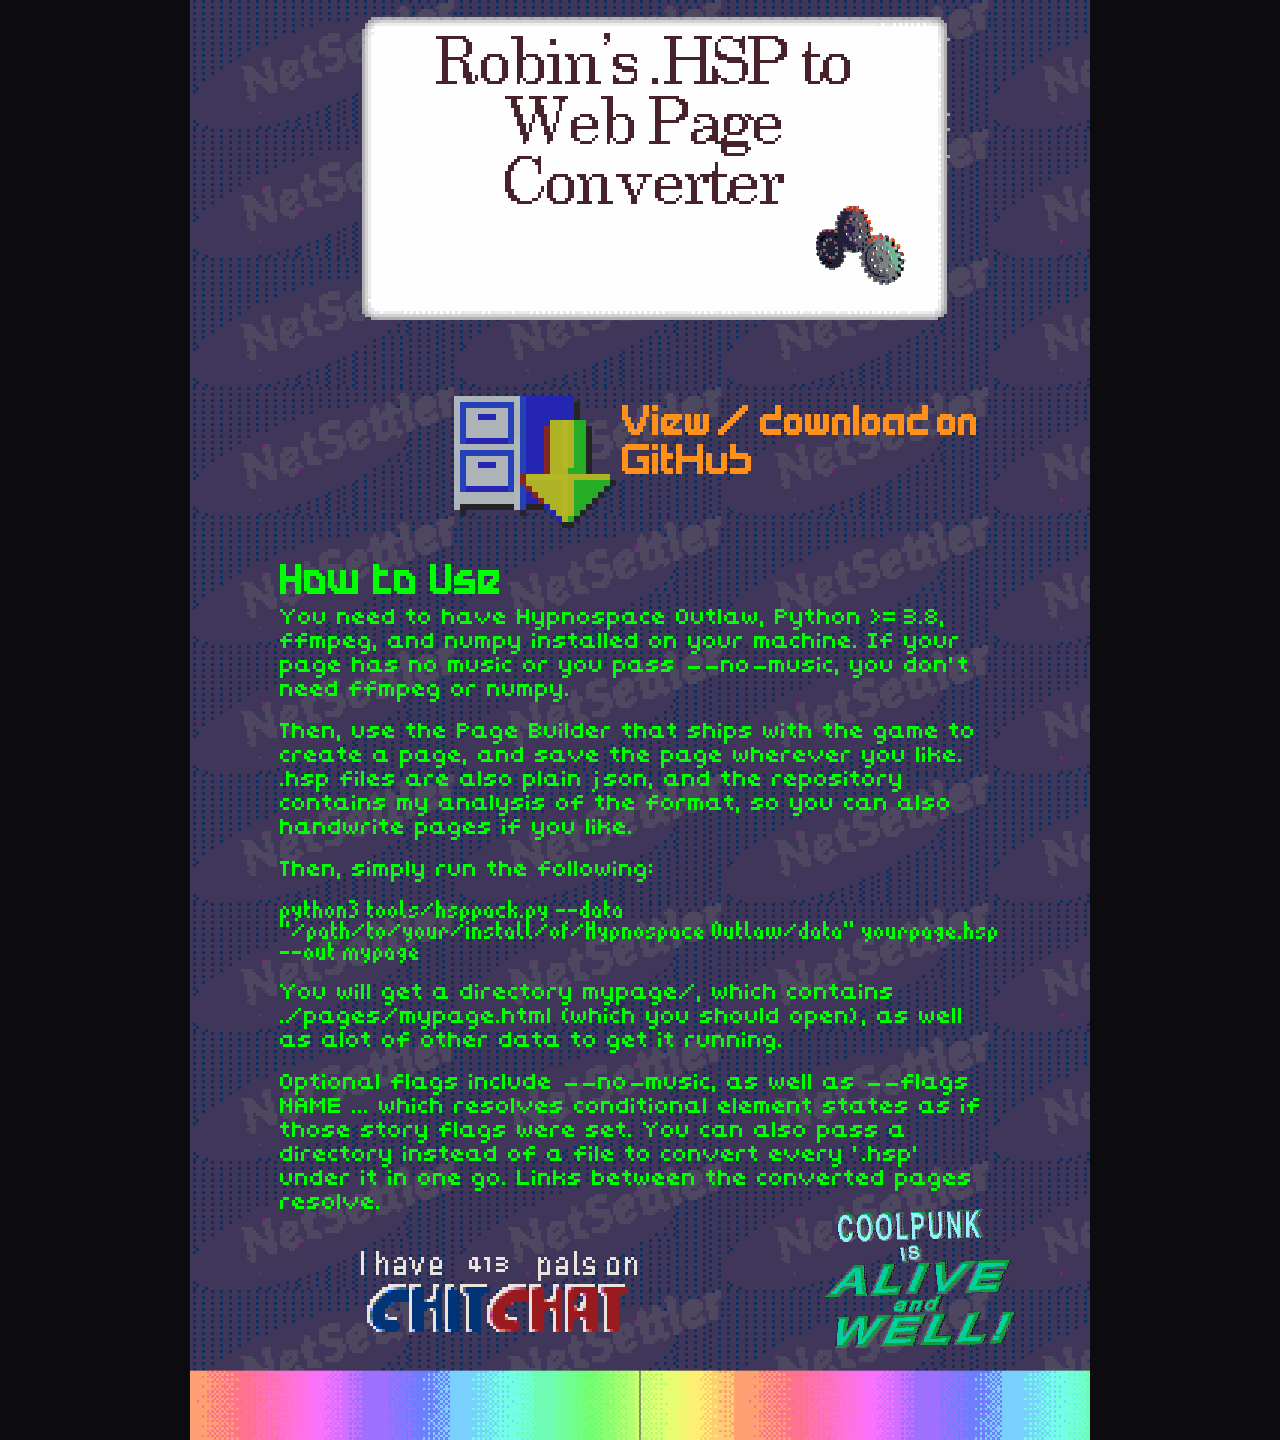
==== README/pages/README.html @ 4a5d4682 "cleanup for publishing" ====
<!DOCTYPE html>
<meta charset="utf-8">
<meta name="viewport" content="width=device-width, initial-scale=1">
<title>Hypnospace Page</title>
<link rel="stylesheet" href="../lib/hsp.css">
<script src="../lib/hsp.js"></script>
<body>
<div id="hsp-stage"><div id="hsp-page"></div></div>
<script id="hsp-data" type="application/json">{"title": "Hypnospace Page", "author": "robinpie", "width": 300, "height": 480, "music": null, "bg": "images/bgs/netsett-bg2.png", "bgColor": null, "cursor": 0, "blurb": "", "keywords": "", "icon": -1, "isHomepage": true, "script": null, "elements": [{"i": 1, "name": "Gif", "link": null, "lawTag": 0, "type": "gif", "gif": "cogs", "frames": ["images/gifs/cogs/frame-01.png", "images/gifs/cogs/frame-02.png", "images/gifs/cogs/frame-03.png", "images/gifs/cogs/frame-04.png", "images/gifs/cogs/frame-05.png", "images/gifs/cogs/frame-06.png"], "fps": 5, "x": 223, "y": 81, "scale": 0.5, "angle": 0.0, "mirror": false, "flip": false, "swayX": null, "swayY": null, "dither": null, "rotMode": 0, "rotSpeed": 0.0, "frame": 0, "sync": false, "animMode": 0, "hsl": null}, {"i": 2, "name": "Text", "link": null, "lawTag": 0, "type": "text", "text": "Robin's .HSP to Web Page Converter", "font": "bookstore2n", "fontName": "Bookstore", "size": 2, "w": 180, "x": 60.0, "y": 11, "color": [119, 36, 30], "align": 1, "anim": 0, "animSpeed": 10.0, "color2": [34, 32, 52], "colorSpeed": 10.0, "noRecolor": false}, {"i": 3, "name": "Gif", "link": null, "lawTag": 0, "type": "gif", "gif": "de-side-000-shadow-inv", "frames": ["images/shapes/de-side-000-shadow-inv.png"], "fps": 0, "x": 153, "y": 57, "scale": 1.0, "angle": 90.0, "mirror": false, "flip": false, "swayX": null, "swayY": null, "dither": null, "rotMode": 0, "rotSpeed": 0.0, "frame": -1, "sync": false, "animMode": 0, "hsl": null}, {"i": 4, "name": "Text", "link": null, "lawTag": 0, "type": "text", "text": "View / download on GitHub", "font": "kokorosomepx1n", "fontName": "KokoroSomepx", "size": 1, "w": 120, "x": 144.0, "y": 133, "color": [255, 145, 26], "align": 0, "anim": 0, "animSpeed": 10.0, "color2": null, "colorSpeed": 10.0, "noRecolor": false}, {"i": 5, "name": "Gif", "link": null, "lawTag": 0, "type": "gif", "gif": "icon-downloads", "frames": ["images/gifs/icon-downloads/frame-01.png", "images/gifs/icon-downloads/frame-02.png", "images/gifs/icon-downloads/frame-03.png"], "fps": 5, "x": 112, "y": 150, "scale": 2.0, "angle": 0.0, "mirror": false, "flip": false, "swayX": null, "swayY": null, "dither": null, "rotMode": 0, "rotSpeed": 0.0, "frame": 0, "sync": false, "animMode": 0, "hsl": null}, {"i": 6, "name": "Text", "link": null, "lawTag": 0, "type": "text", "text": "How to Use", "font": "blackoutsomepx1n", "fontName": "BlackoutSomepx", "size": 1, "w": 240, "x": 30.0, "y": 188, "color": [0, 255, 0], "align": 0, "anim": 0, "animSpeed": 10.0, "color2": null, "colorSpeed": 10.0, "noRecolor": false}, {"i": 7, "name": "Text", "link": null, "lawTag": 0, "type": "text", "text": "You need to have Hypnospace Outlaw, Python >=3.8, ffmpeg, and numpy installed on your machine. If your page has no music or you pass --no-music, you don't need ffmpeg or numpy. ", "font": "hypnofont0n", "fontName": "HypnoFont", "size": 0, "w": 240, "x": 30.0, "y": 202, "color": [0, 255, 0], "align": 0, "anim": 0, "animSpeed": 10.0, "color2": null, "colorSpeed": 10.0, "noRecolor": false}, {"i": 8, "name": "Text", "link": null, "lawTag": 0, "type": "text", "text": "Then, use the Page Builder that ships with the game to create a page, and save the page wherever you like. .hsp files are also plain json, and the repository contains my analysis of the format, so you can also handwrite pages if you like.", "font": "hypnofont0n", "fontName": "HypnoFont", "size": 0, "w": 240, "x": 30.0, "y": 240, "color": [0, 255, 0], "align": 0, "anim": 0, "animSpeed": 10.0, "color2": null, "colorSpeed": 10.0, "noRecolor": false}, {"i": 9, "name": "Text", "link": null, "lawTag": 0, "type": "text", "text": "Then, simply run the following:", "font": "hypnofont0n", "fontName": "HypnoFont", "size": 0, "w": 240, "x": 30.0, "y": 286, "color": [0, 255, 0], "align": 0, "anim": 0, "animSpeed": 10.0, "color2": null, "colorSpeed": 10.0, "noRecolor": false}, {"i": 10, "name": "Text", "link": null, "lawTag": 0, "type": "text", "text": "You will get a directory mypage/, which contains .//pages/mypage.html (which you should open), as well as alot of other data to get it running.", "font": "hypnofont0n", "fontName": "HypnoFont", "size": 0, "w": 240, "x": 30.0, "y": 327, "color": [0, 255, 0], "align": 0, "anim": 0, "animSpeed": 10.0, "color2": null, "colorSpeed": 10.0, "noRecolor": false}, {"i": 11, "name": "Text", "link": null, "lawTag": 0, "type": "text", "text": "Optional flags include --no-music, as well as --flags NAME ... which resolves conditional element states as if those story flags were set. You can also pass a directory instead of a file to convert every `.hsp` under it in one go. Links between the converted pages resolve.", "font": "hypnofont0n", "fontName": "HypnoFont", "size": 0, "w": 240, "x": 30.0, "y": 357, "color": [0, 255, 0], "align": 0, "anim": 0, "animSpeed": 10.0, "color2": null, "colorSpeed": 10.0, "noRecolor": false}, {"i": 12, "name": "Text", "link": null, "lawTag": 0, "type": "text", "text": "python3 tools\\hsppack.py --data \"\\path\\to\\your\\install\\of\\Hypnospace Outlaw\\data\" yourpage.hsp --out mypage", "font": "eightiessomepx0n", "fontName": "EightiesSomepx", "size": 0, "w": 240, "x": 30.0, "y": 300, "color": [0, 255, 0], "align": 0, "anim": 0, "animSpeed": 10.0, "color2": null, "colorSpeed": 10.0, "noRecolor": false}, {"i": 13, "name": "Gif", "link": null, "lawTag": 0, "type": "gif", "gif": "coolpunk-alive", "frames": ["images/gifs/coolpunk-alive/frame-01.png", "images/gifs/coolpunk-alive/frame-02.png", "images/gifs/coolpunk-alive/frame-03.png", "images/gifs/coolpunk-alive/frame-04.png", "images/gifs/coolpunk-alive/frame-05.png", "images/gifs/coolpunk-alive/frame-06.png", "images/gifs/coolpunk-alive/frame-07.png", "images/gifs/coolpunk-alive/frame-08.png", "images/gifs/coolpunk-alive/frame-09.png"], "fps": 5, "x": 244, "y": 426, "scale": 0.25, "angle": 0.0, "mirror": false, "flip": false, "swayX": null, "swayY": null, "dither": null, "rotMode": 0, "rotSpeed": 0.0, "frame": 0, "sync": false, "animMode": 0, "hsl": null}, {"i": 14, "name": "Gif", "link": null, "lawTag": 0, "type": "gif", "gif": "rainbowbg-small", "frames": ["images/gifs/rainbowbg-small/frame-01.png", "images/gifs/rainbowbg-small/frame-02.png", "images/gifs/rainbowbg-small/frame-03.png", "images/gifs/rainbowbg-small/frame-04.png", "images/gifs/rainbowbg-small/frame-05.png", "images/gifs/rainbowbg-small/frame-06.png", "images/gifs/rainbowbg-small/frame-07.png", "images/gifs/rainbowbg-small/frame-08.png", "images/gifs/rainbowbg-small/frame-09.png"], "fps": 5, "x": 242, "y": 470, "scale": 0.82, "angle": 0.0, "mirror": false, "flip": false, "swayX": null, "swayY": null, "dither": null, "rotMode": 0, "rotSpeed": 0.0, "frame": 0, "sync": false, "animMode": 0, "hsl": null}, {"i": 15, "name": "Gif", "link": null, "lawTag": 0, "type": "gif", "gif": "rainbowbg-small", "frames": ["images/gifs/rainbowbg-small/frame-01.png", "images/gifs/rainbowbg-small/frame-02.png", "images/gifs/rainbowbg-small/frame-03.png", "images/gifs/rainbowbg-small/frame-04.png", "images/gifs/rainbowbg-small/frame-05.png", "images/gifs/rainbowbg-small/frame-06.png", "images/gifs/rainbowbg-small/frame-07.png", "images/gifs/rainbowbg-small/frame-08.png", "images/gifs/rainbowbg-small/frame-09.png"], "fps": 5, "x": 58, "y": 470, "scale": 0.82, "angle": 0.0, "mirror": false, "flip": false, "swayX": null, "swayY": null, "dither": null, "rotMode": 0, "rotSpeed": 0.0, "frame": 0, "sync": false, "animMode": 0, "hsl": null}, {"i": 16, "name": "Gif", "link": null, "lawTag": 0, "type": "gif", "gif": "chitchatpals", "frames": ["images/gifs/chitchatpals/frame-01.png", "images/gifs/chitchatpals/frame-02.png", "images/gifs/chitchatpals/frame-03.png", "images/gifs/chitchatpals/frame-04.png", "images/gifs/chitchatpals/frame-05.png"], "fps": 5, "x": 103, "y": 431, "scale": 1.0, "angle": 0.0, "mirror": false, "flip": false, "swayX": null, "swayY": null, "dither": null, "rotMode": 0, "rotSpeed": 0.0, "frame": 0, "sync": false, "animMode": 0, "hsl": null}, {"i": 17, "name": "Text", "link": null, "lawTag": 0, "type": "text", "text": "413", "font": "hypnofont0n", "fontName": "HypnoFont", "size": 0, "w": 30, "x": 93.0, "y": 418, "color": [235, 228, 221], "align": 0, "anim": 0, "animSpeed": 10.0, "color2": null, "colorSpeed": 10.0, "noRecolor": false}], "path": "README.hsp", "fonts": {"bookstore2n": {"name": "Bookstore2n", "spacing": 3, "lineheight": -1, "widths": {",": 0, ";": 0, ":": 0, "'": 0, "`": 0, "\"": 0, ".": 1, "!": 1, "*": 1, "�": 1, " ": 1, "i": 3, "l": 3, "|": 4, "f": 4, "t": 4, "j": 4, "I": 5, "r": 5, "-": 5, "(": 6, ")": 6, "[": 6, "]": 6, "<": 6, ">": 6, "s": 6, "c": 6, "_": 6, "o": 7, "z": 7, "a": 7, "e": 7, "1": 8, "q": 8, "g": 8, "?": 8, "x": 8, "5": 9, "7": 9, "u": 9, "d": 9, "b": 9, "S": 9, "Z": 9, "p": 9, "$": 9, "3": 10, "2": 10, "9": 10, "6": 10, "#": 10, "@": 10, "y": 10, "k": 10, "v": 10, "n": 10, "h": 10, "J": 10, "T": 10, "4": 11, "8": 11, "0": 11, "P": 11, "L": 11, "F": 11, "C": 11, "E": 12, "D": 12, "R": 12, "B": 12, "Y": 12, "Q": 13, "O": 13, "G": 13, "H": 13, "N": 13, "m": 14, "K": 14, "A": 14, "V": 14, "w": 14, "U": 15, "X": 15, "M": 18, "W": 19}, "cw": 21, "ch": 21, "charset": "ABCDEFGHIJKLMNOPQRSTUVWXYZabcdefghijklmnopqrstuvwxyz0123456789.,;:?!-_~#\"'&()[]|`\\/@°+=*$£€<>", "size": 2, "sheet": "images/fonts/bookstore2n.png", "cols": 8}, "kokorosomepx1n": {"name": "KokoroSomepx1n", "spacing": 0, "lineheight": 1, "widths": {" ": 2, "I": 3, "i": 3, "l": 3, ".": 4, ",": 4, ";": 4, ":": 4, "!": 4, "'": 4, "|": 4, "`": 4, "f": 5, "j": 5, "t": 5, "(": 6, ")": 6, "[": 6, "]": 6, "<": 6, ">": 6, "k": 7, "n": 7, "o": 7, "r": 7, "s": 7, "z": 7, "0": 7, "1": 7, "2": 7, "3": 7, "4": 7, "5": 7, "6": 7, "7": 7, "8": 7, "9": 7, "?": 7, "-": 7, "_": 7, "\"": 7, "+": 7, "=": 7, "*": 7, "J": 8, "L": 8, "a": 8, "b": 8, "c": 8, "d": 8, "e": 8, "g": 8, "h": 8, "p": 8, "q": 8, "u": 8, "v": 8, "x": 8, "y": 8, "~": 8, "#": 8, "&": 8, "�": 11, "T": 9, "m": 9, "w": 9, "$": 9, "A": 10, "B": 10, "C": 10, "D": 10, "E": 10, "F": 10, "G": 10, "H": 10, "K": 10, "N": 10, "O": 10, "P": 10, "Q": 10, "R": 10, "S": 10, "U": 10, "V": 10, "Y": 10, "Z": 10, "M": 11, "W": 11, "X": 11, "\\": 12, "/": 12, "@": 12}, "cw": 14, "ch": 12, "charset": "ABCDEFGHIJKLMNOPQRSTUVWXYZabcdefghijklmnopqrstuvwxyz0123456789.,;:?!-_~#\"'&()[]|`\\/@°+=*$£€<>", "size": 1, "sheet": "images/fonts/kokorosomepx1n.png", "cols": 8}, "blackoutsomepx1n": {"name": "BlackoutSomepx1n", "spacing": 0, "lineheight": 0, "widths": {".": 3, "l": 3, "I": 3, "i": 3, "|": 3, ",": 3, ":": 3, "!": 3, "'": 3, "`": 3, ";": 4, " ": 4, "(": 5, ")": 5, "[": 5, "]": 5, "�": 6, "L": 6, "F": 7, "-": 7, "<": 7, ">": 7, "\"": 7, "/": 7, "\\": 7, "t": 7, "_": 8, "e": 8, "J": 8, "j": 8, "?": 8, "*": 8, "@": 11, "E": 8, "u": 8, "S": 8, "s": 8, "a": 8, "r": 8, "n": 8, "f": 8, "v": 8, "A": 8, "B": 8, "C": 8, "D": 8, "G": 8, "H": 8, "K": 8, "N": 8, "O": 8, "P": 8, "Q": 8, "R": 8, "T": 8, "U": 8, "V": 8, "Y": 8, "Z": 8, "p": 8, "&": 8, "b": 8, "c": 8, "d": 8, "g": 8, "h": 8, "k": 8, "o": 8, "q": 8, "x": 8, "y": 8, "z": 8, "M": 9, "W": 9, "X": 9, "1": 9, "2": 9, "3": 9, "4": 9, "5": 9, "6": 9, "7": 9, "8": 9, "9": 9, "~": 9, "$": 9, "m": 11, "0": 11, "w": 11, "#": 12}, "cw": 14, "ch": 12, "charset": "ABCDEFGHIJKLMNOPQRSTUVWXYZabcdefghijklmnopqrstuvwxyz0123456789.,;:?!-_~#\"'&()[]|`\\/@°+=*$£€<>", "size": 1, "sheet": "images/fonts/blackoutsomepx1n.png", "cols": 8}, "hypnofont0n": {"name": "HypnoFont0n", "spacing": 0, "lineheight": 1, "widths": {".": 2, ",": 2, "l": 2, "i": 2, "|": 3, ";": 3, ":": 3, "!": 3, "'": 3, "`": 3, " ": 3, "[": 3, "(": 3, ")": 4, "]": 4, "<": 4, ">": 4, "�": 4, "I": 4, "T": 4, "Z": 4, "j": 4, "c": 4, "n": 5, "r": 4, "t": 4, "x": 4, "1": 4, "?": 5, "H": 5, "b": 5, "d": 5, "e": 5, "f": 5, "g": 5, "h": 5, "k": 5, "o": 5, "p": 5, "q": 5, "s": 5, "u": 5, "v": 6, "y": 5, "z": 5, "X": 5, "A": 5, "B": 5, "C": 5, "D": 5, "E": 5, "F": 5, "G": 5, "J": 5, "K": 5, "L": 5, "N": 5, "O": 5, "P": 5, "Q": 5, "R": 5, "S": 5, "U": 5, "2": 5, "3": 5, "4": 5, "5": 5, "6": 5, "7": 5, "8": 5, "9": 5, "0": 5, "-": 6, "_": 6, "~": 6, "\"": 6, "W": 6, "Y": 6, "M": 6, "V": 6, "a": 6, "m": 6, "w": 6, "/": 6, "\\": 6, "#": 7, "*": 7, "$": 7, "@": 7, "&": 7}, "cw": 7, "ch": 7, "charset": "ABCDEFGHIJKLMNOPQRSTUVWXYZabcdefghijklmnopqrstuvwxyz0123456789.,;:?!-_~#\"'&()[]|`\\/@°+=*$£€<>%■▲", "size": 0, "sheet": "images/fonts/hypnofont0n.png", "cols": 8}, "eightiessomepx0n": {"name": "EightiesSomepx0n", "spacing": 1, "lineheight": 0, "widths": {"I": 1, "i": 1, ".": 1, ":": 1, "!": 1, "|": 1, " ": 1, "J": 2, "L": 2, "f": 2, "j": 2, "l": 2, "t": 2, ",": 2, ";": 2, "'": 2, "(": 2, ")": 2, "[": 2, "]": 2, "`": 2, "<": 2, ">": 2, "A": 3, "B": 3, "C": 3, "D": 3, "E": 3, "F": 3, "G": 3, "H": 3, "K": 3, "O": 3, "P": 3, "Q": 3, "R": 3, "S": 3, "T": 3, "U": 3, "V": 3, "X": 3, "Y": 3, "Z": 3, "a": 3, "b": 3, "c": 3, "d": 3, "e": 3, "g": 3, "h": 3, "k": 3, "n": 3, "o": 3, "p": 3, "q": 3, "r": 3, "s": 3, "u": 3, "v": 3, "x": 3, "y": 3, "z": 3, "0": 3, "1": 3, "2": 3, "3": 3, "4": 3, "5": 3, "6": 3, "7": 3, "8": 3, "9": 3, "?": 3, "-": 3, "_": 3, "\"": 3, "�": 4, "+": 3, "=": 3, "*": 3, "$": 3, "N": 4, "&": 4, "/": 4, "\\": 4, "M": 5, "W": 5, "m": 5, "w": 5, "~": 6, "#": 6, "@": 8}, "cw": 7, "ch": 7, "charset": "ABCDEFGHIJKLMNOPQRSTUVWXYZabcdefghijklmnopqrstuvwxyz0123456789.,;:?!-_~#\"'&()[]|`\\/@°+=*$£€<>%■▲", "size": 0, "sheet": "images/fonts/eightiessomepx0n.png", "cols": 8}}}</script>
<script>HSP.boot({root:"../"});</script>
---- README/lib/hsp.css ----
/* SPDX-License-Identifier: CC0-1.0 */
/* Exported Hypnospace pages.
 *
 * A page is 300 device pixels wide and its own art fills every one of them, so
 * there is deliberately no frame, bar or caption here -- just the page, scaled
 * up by a whole number the way the game scales its 480x270 screen. */
:root {
  --ground: #0b0b10;
  --ink: #e6e6ea;
  --dim: #8a8aa0;
  --panel: #1e1e2a;
  --accent: #6ee7ff;
}
* { box-sizing: border-box; }
html, body {
  margin: 0;
  padding: 0;
  background: var(--ground);
  color: var(--ink);
  font: 13px/1.5 ui-monospace, "DejaVu Sans Mono", Menlo, Consolas, monospace;
}
img, canvas { image-rendering: pixelated; }

/* The stage centres the page and carries the integer zoom. `zoom` rather than a
   transform so the document's own scrollbar tracks the scaled height. */
#hsp-stage {
  zoom: var(--hsp-scale, 1);
  width: 300px;
  margin: 0 auto;
}
#hsp-page {
  position: relative;
  width: 300px;
  overflow: hidden;
  background-repeat: repeat;
  image-rendering: pixelated;
  /* Elements carry z-index up to 9999 to reproduce the game's paint order;
     isolate them so they cannot climb over anything overlaid on the page. */
  isolation: isolate;
}

.hsp-el { position: absolute; }
.hsp-text { line-height: 0; }
.hsp-gif { transform-origin: 50% 50%; }
.hsp-gif img { display: block; }

/* Hovering a link draws a marching-ants box around it, and only around the one
   under the pointer. In game that box is a nine-patch (`pagelinkgif-sheet0.png`)
   created per linked element, kept hidden until `Mouse.IsOverObject` holds.

   Reproduced from the sprite: a 1px light-blue dash with a 1px dark drop shadow
   offset down-right, 2px on / 2px off, sitting 2px outside the element. Its four
   frames each shift the dashes one pixel clockwise at 8fps, so the 4px pattern
   cycles twice a second. */
.hsp-link { cursor: pointer; }

.hsp-link:hover::before,
.hsp-link:hover::after,
.hsp-link:focus-visible::before,
.hsp-link:focus-visible::after {
  content: "";
  position: absolute;
  pointer-events: none;
  /* top edge, right edge, bottom edge, left edge */
  background-size: 4px 1px, 1px 4px, 4px 1px, 1px 4px;
  background-position: 0 0, 100% 0, 0 100%, 0 0;
  background-repeat: repeat-x, repeat-y, repeat-x, repeat-y;
  animation: hsp-march 0.5s steps(4) infinite;
}

/* The drop shadow sits one pixel down and right of the line itself. */
.hsp-link:hover::before,
.hsp-link:focus-visible::before {
  inset: -1px -3px -3px -1px;
  background-image:
    linear-gradient(90deg,  rgba(33,33,73,.63) 0 2px, transparent 2px),
    linear-gradient(180deg, rgba(33,33,73,.63) 0 2px, transparent 2px),
    linear-gradient(90deg,  rgba(33,33,73,.63) 0 2px, transparent 2px),
    linear-gradient(180deg, rgba(33,33,73,.63) 0 2px, transparent 2px);
}
.hsp-link:hover::after,
.hsp-link:focus-visible::after {
  inset: -2px;
  background-image:
    linear-gradient(90deg,  #9ac7f5 0 2px, transparent 2px),
    linear-gradient(180deg, #9ac7f5 0 2px, transparent 2px),
    linear-gradient(90deg,  #9ac7f5 0 2px, transparent 2px),
    linear-gradient(180deg, #9ac7f5 0 2px, transparent 2px);
}

/* Clockwise: top slides right, right slides down, bottom left, left up. */
@keyframes hsp-march {
  to { background-position: 4px 0, 100% 4px, -4px 100%, 0 -4px; }
}
@media (prefers-reduced-motion: reduce) {
  .hsp-link:hover::before, .hsp-link:hover::after,
  .hsp-link:focus-visible::before, .hsp-link:focus-visible::after {
    animation: none;
  }
}

/* Keyboard help, hidden until asked for with "?". */
#hsp-help {
  position: fixed;
  inset: auto 12px 12px auto;
  z-index: 2147483000;
  background: var(--panel);
  border: 1px solid #333349;
  padding: 10px 12px;
  font-size: 11px;
  line-height: 1.8;
  color: var(--dim);
  max-width: 20rem;
}
#hsp-help[hidden] { display: none; }
#hsp-help b { color: var(--ink); font-weight: 400; }
#hsp-help kbd {
  display: inline-block;
  min-width: 1.4em;
  text-align: center;
  background: #2b2b3d;
  border: 1px solid #444461;
  padding: 0 4px;
  color: var(--accent);
}
#hsp-help a { color: var(--accent); }

/* ------------------------------------------------------------- index page */
body.hsp-index { padding: 24px; max-width: 900px; margin: 0 auto; background: #14141c; }
.hsp-index h1 { font-size: 18px; margin: 0 0 4px; }
.hsp-index .sub { color: var(--dim); margin: 0 0 16px; }
.hsp-index input {
  background: var(--panel); border: 1px solid #333349; color: var(--ink);
  padding: 4px 8px; font: inherit; width: 260px; margin-left: 8px;
}
.hsp-index ul { list-style: none; margin: 0; padding: 0; }
.hsp-index li {
  display: grid; grid-template-columns: 1fr auto auto; gap: 12px;
  padding: 3px 6px; border-bottom: 1px solid #23233240;
}
.hsp-index li:hover { background: var(--panel); }
.hsp-index a { color: var(--accent); text-decoration: none; }
.hsp-index a:hover { text-decoration: underline; }
.hsp-index .p { color: var(--dim); font-size: 11px; }
.hsp-index .au { color: #b48ead; font-size: 11px; }
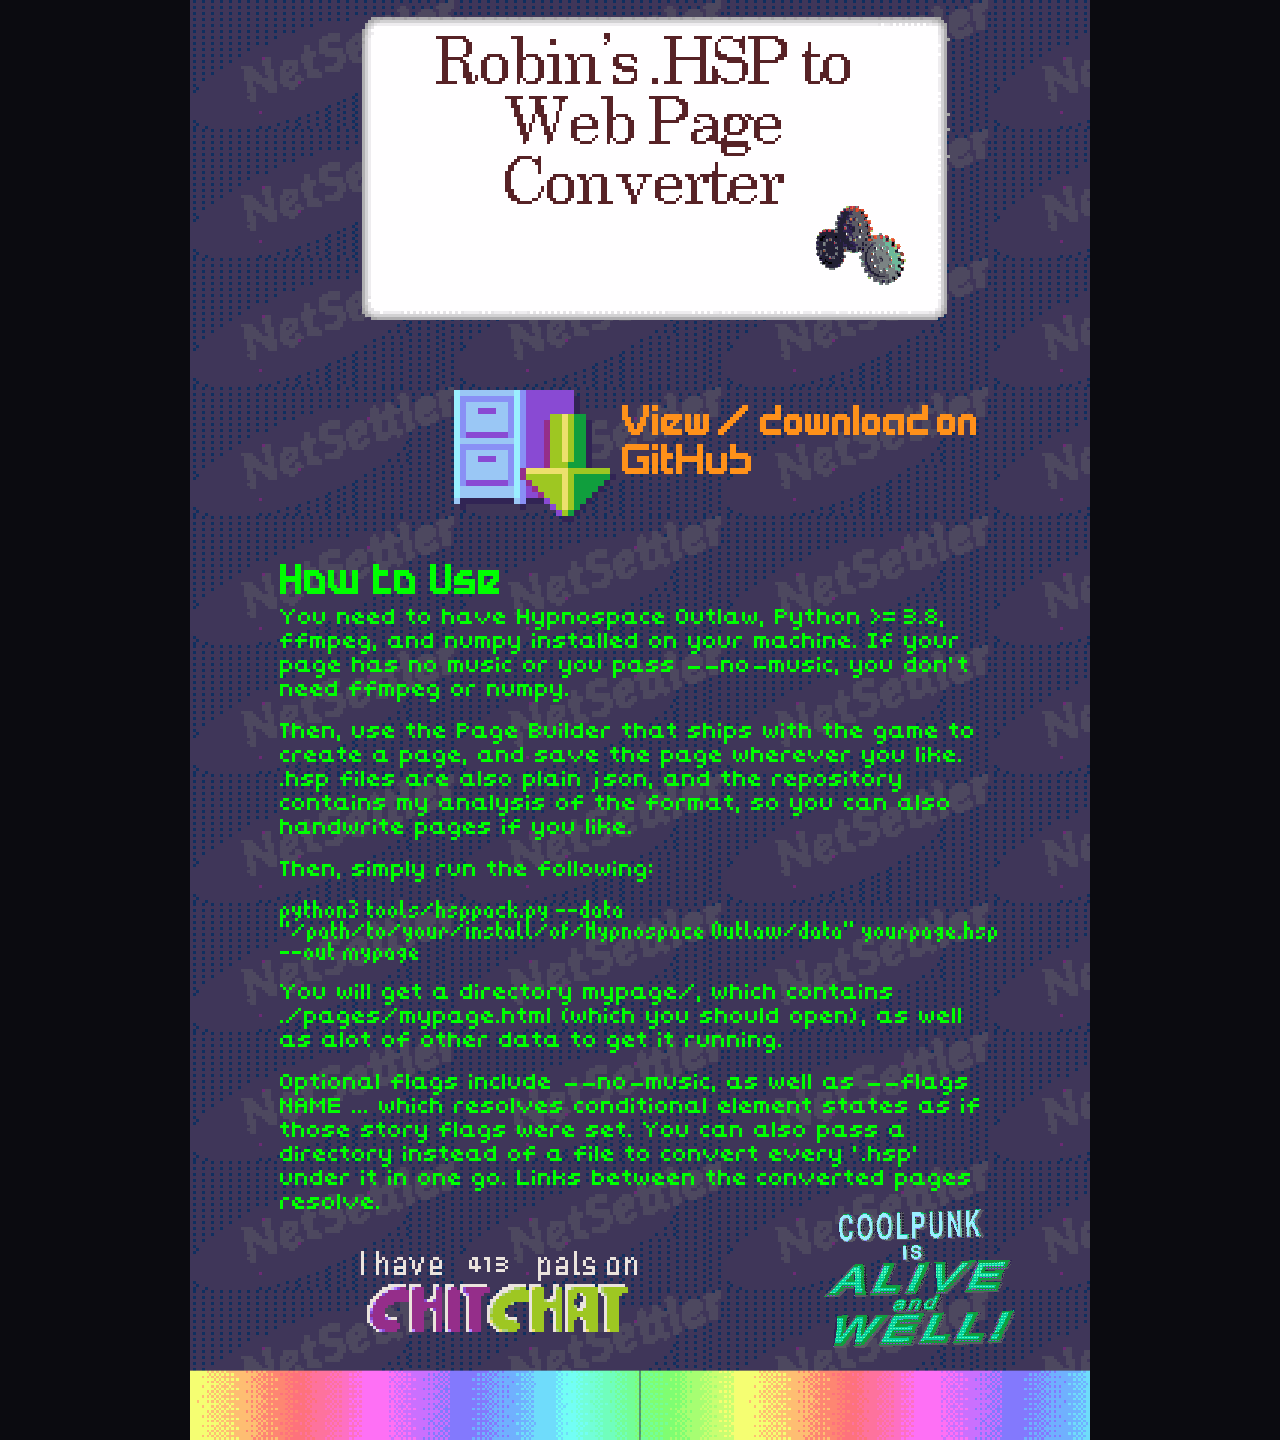
==== commit 066bee9f: "cleanup" ====
--- a/README/pages/README.html
+++ b/README/pages/README.html
@@ -8,3 +8,32 @@
 <div id="hsp-stage"><div id="hsp-page"></div></div>
 <script id="hsp-data" type="application/json">{"title": "Hypnospace Page", "author": "robinpie", "width": 300, "height": 480, "music": null, "bg": "images/bgs/netsett-bg2.png", "bgColor": null, "cursor": 0, "blurb": "", "keywords": "", "icon": -1, "isHomepage": true, "script": null, "elements": [{"i": 1, "name": "Gif", "link": null, "lawTag": 0, "type": "gif", "gif": "cogs", "frames": ["images/gifs/cogs/frame-01.png", "images/gifs/cogs/frame-02.png", "images/gifs/cogs/frame-03.png", "images/gifs/cogs/frame-04.png", "images/gifs/cogs/frame-05.png", "images/gifs/cogs/frame-06.png"], "fps": 5, "x": 223, "y": 81, "scale": 0.5, "angle": 0.0, "mirror": false, "flip": false, "swayX": null, "swayY": null, "dither": null, "rotMode": 0, "rotSpeed": 0.0, "frame": 0, "sync": false, "animMode": 0, "hsl": null}, {"i": 2, "name": "Text", "link": null, "lawTag": 0, "type": "text", "text": "Robin's .HSP to Web Page Converter", "font": "bookstore2n", "fontName": "Bookstore", "size": 2, "w": 180, "x": 60.0, "y": 11, "color": [119, 36, 30], "align": 1, "anim": 0, "animSpeed": 10.0, "color2": [34, 32, 52], "colorSpeed": 10.0, "noRecolor": false}, {"i": 3, "name": "Gif", "link": null, "lawTag": 0, "type": "gif", "gif": "de-side-000-shadow-inv", "frames": ["images/shapes/de-side-000-shadow-inv.png"], "fps": 0, "x": 153, "y": 57, "scale": 1.0, "angle": 90.0, "mirror": false, "flip": false, "swayX": null, "swayY": null, "dither": null, "rotMode": 0, "rotSpeed": 0.0, "frame": -1, "sync": false, "animMode": 0, "hsl": null}, {"i": 4, "name": "Text", "link": null, "lawTag": 0, "type": "text", "text": "View / download on GitHub", "font": "kokorosomepx1n", "fontName": "KokoroSomepx", "size": 1, "w": 120, "x": 144.0, "y": 133, "color": [255, 145, 26], "align": 0, "anim": 0, "animSpeed": 10.0, "color2": null, "colorSpeed": 10.0, "noRecolor": false}, {"i": 5, "name": "Gif", "link": null, "lawTag": 0, "type": "gif", "gif": "icon-downloads", "frames": ["images/gifs/icon-downloads/frame-01.png", "images/gifs/icon-downloads/frame-02.png", "images/gifs/icon-downloads/frame-03.png"], "fps": 5, "x": 112, "y": 150, "scale": 2.0, "angle": 0.0, "mirror": false, "flip": false, "swayX": null, "swayY": null, "dither": null, "rotMode": 0, "rotSpeed": 0.0, "frame": 0, "sync": false, "animMode": 0, "hsl": null}, {"i": 6, "name": "Text", "link": null, "lawTag": 0, "type": "text", "text": "How to Use", "font": "blackoutsomepx1n", "fontName": "BlackoutSomepx", "size": 1, "w": 240, "x": 30.0, "y": 188, "color": [0, 255, 0], "align": 0, "anim": 0, "animSpeed": 10.0, "color2": null, "colorSpeed": 10.0, "noRecolor": false}, {"i": 7, "name": "Text", "link": null, "lawTag": 0, "type": "text", "text": "You need to have Hypnospace Outlaw, Python >=3.8, ffmpeg, and numpy installed on your machine. If your page has no music or you pass --no-music, you don't need ffmpeg or numpy. ", "font": "hypnofont0n", "fontName": "HypnoFont", "size": 0, "w": 240, "x": 30.0, "y": 202, "color": [0, 255, 0], "align": 0, "anim": 0, "animSpeed": 10.0, "color2": null, "colorSpeed": 10.0, "noRecolor": false}, {"i": 8, "name": "Text", "link": null, "lawTag": 0, "type": "text", "text": "Then, use the Page Builder that ships with the game to create a page, and save the page wherever you like. .hsp files are also plain json, and the repository contains my analysis of the format, so you can also handwrite pages if you like.", "font": "hypnofont0n", "fontName": "HypnoFont", "size": 0, "w": 240, "x": 30.0, "y": 240, "color": [0, 255, 0], "align": 0, "anim": 0, "animSpeed": 10.0, "color2": null, "colorSpeed": 10.0, "noRecolor": false}, {"i": 9, "name": "Text", "link": null, "lawTag": 0, "type": "text", "text": "Then, simply run the following:", "font": "hypnofont0n", "fontName": "HypnoFont", "size": 0, "w": 240, "x": 30.0, "y": 286, "color": [0, 255, 0], "align": 0, "anim": 0, "animSpeed": 10.0, "color2": null, "colorSpeed": 10.0, "noRecolor": false}, {"i": 10, "name": "Text", "link": null, "lawTag": 0, "type": "text", "text": "You will get a directory mypage/, which contains .//pages/mypage.html (which you should open), as well as alot of other data to get it running.", "font": "hypnofont0n", "fontName": "HypnoFont", "size": 0, "w": 240, "x": 30.0, "y": 327, "color": [0, 255, 0], "align": 0, "anim": 0, "animSpeed": 10.0, "color2": null, "colorSpeed": 10.0, "noRecolor": false}, {"i": 11, "name": "Text", "link": null, "lawTag": 0, "type": "text", "text": "Optional flags include --no-music, as well as --flags NAME ... which resolves conditional element states as if those story flags were set. You can also pass a directory instead of a file to convert every `.hsp` under it in one go. Links between the converted pages resolve.", "font": "hypnofont0n", "fontName": "HypnoFont", "size": 0, "w": 240, "x": 30.0, "y": 357, "color": [0, 255, 0], "align": 0, "anim": 0, "animSpeed": 10.0, "color2": null, "colorSpeed": 10.0, "noRecolor": false}, {"i": 12, "name": "Text", "link": null, "lawTag": 0, "type": "text", "text": "python3 tools\\hsppack.py --data \"\\path\\to\\your\\install\\of\\Hypnospace Outlaw\\data\" yourpage.hsp --out mypage", "font": "eightiessomepx0n", "fontName": "EightiesSomepx", "size": 0, "w": 240, "x": 30.0, "y": 300, "color": [0, 255, 0], "align": 0, "anim": 0, "animSpeed": 10.0, "color2": null, "colorSpeed": 10.0, "noRecolor": false}, {"i": 13, "name": "Gif", "link": null, "lawTag": 0, "type": "gif", "gif": "coolpunk-alive", "frames": ["images/gifs/coolpunk-alive/frame-01.png", "images/gifs/coolpunk-alive/frame-02.png", "images/gifs/coolpunk-alive/frame-03.png", "images/gifs/coolpunk-alive/frame-04.png", "images/gifs/coolpunk-alive/frame-05.png", "images/gifs/coolpunk-alive/frame-06.png", "images/gifs/coolpunk-alive/frame-07.png", "images/gifs/coolpunk-alive/frame-08.png", "images/gifs/coolpunk-alive/frame-09.png"], "fps": 5, "x": 244, "y": 426, "scale": 0.25, "angle": 0.0, "mirror": false, "flip": false, "swayX": null, "swayY": null, "dither": null, "rotMode": 0, "rotSpeed": 0.0, "frame": 0, "sync": false, "animMode": 0, "hsl": null}, {"i": 14, "name": "Gif", "link": null, "lawTag": 0, "type": "gif", "gif": "rainbowbg-small", "frames": ["images/gifs/rainbowbg-small/frame-01.png", "images/gifs/rainbowbg-small/frame-02.png", "images/gifs/rainbowbg-small/frame-03.png", "images/gifs/rainbowbg-small/frame-04.png", "images/gifs/rainbowbg-small/frame-05.png", "images/gifs/rainbowbg-small/frame-06.png", "images/gifs/rainbowbg-small/frame-07.png", "images/gifs/rainbowbg-small/frame-08.png", "images/gifs/rainbowbg-small/frame-09.png"], "fps": 5, "x": 242, "y": 470, "scale": 0.82, "angle": 0.0, "mirror": false, "flip": false, "swayX": null, "swayY": null, "dither": null, "rotMode": 0, "rotSpeed": 0.0, "frame": 0, "sync": false, "animMode": 0, "hsl": null}, {"i": 15, "name": "Gif", "link": null, "lawTag": 0, "type": "gif", "gif": "rainbowbg-small", "frames": ["images/gifs/rainbowbg-small/frame-01.png", "images/gifs/rainbowbg-small/frame-02.png", "images/gifs/rainbowbg-small/frame-03.png", "images/gifs/rainbowbg-small/frame-04.png", "images/gifs/rainbowbg-small/frame-05.png", "images/gifs/rainbowbg-small/frame-06.png", "images/gifs/rainbowbg-small/frame-07.png", "images/gifs/rainbowbg-small/frame-08.png", "images/gifs/rainbowbg-small/frame-09.png"], "fps": 5, "x": 58, "y": 470, "scale": 0.82, "angle": 0.0, "mirror": false, "flip": false, "swayX": null, "swayY": null, "dither": null, "rotMode": 0, "rotSpeed": 0.0, "frame": 0, "sync": false, "animMode": 0, "hsl": null}, {"i": 16, "name": "Gif", "link": null, "lawTag": 0, "type": "gif", "gif": "chitchatpals", "frames": ["images/gifs/chitchatpals/frame-01.png", "images/gifs/chitchatpals/frame-02.png", "images/gifs/chitchatpals/frame-03.png", "images/gifs/chitchatpals/frame-04.png", "images/gifs/chitchatpals/frame-05.png"], "fps": 5, "x": 103, "y": 431, "scale": 1.0, "angle": 0.0, "mirror": false, "flip": false, "swayX": null, "swayY": null, "dither": null, "rotMode": 0, "rotSpeed": 0.0, "frame": 0, "sync": false, "animMode": 0, "hsl": null}, {"i": 17, "name": "Text", "link": null, "lawTag": 0, "type": "text", "text": "413", "font": "hypnofont0n", "fontName": "HypnoFont", "size": 0, "w": 30, "x": 93.0, "y": 418, "color": [235, 228, 221], "align": 0, "anim": 0, "animSpeed": 10.0, "color2": null, "colorSpeed": 10.0, "noRecolor": false}], "path": "README.hsp", "fonts": {"bookstore2n": {"name": "Bookstore2n", "spacing": 3, "lineheight": -1, "widths": {",": 0, ";": 0, ":": 0, "'": 0, "`": 0, "\"": 0, ".": 1, "!": 1, "*": 1, "�": 1, " ": 1, "i": 3, "l": 3, "|": 4, "f": 4, "t": 4, "j": 4, "I": 5, "r": 5, "-": 5, "(": 6, ")": 6, "[": 6, "]": 6, "<": 6, ">": 6, "s": 6, "c": 6, "_": 6, "o": 7, "z": 7, "a": 7, "e": 7, "1": 8, "q": 8, "g": 8, "?": 8, "x": 8, "5": 9, "7": 9, "u": 9, "d": 9, "b": 9, "S": 9, "Z": 9, "p": 9, "$": 9, "3": 10, "2": 10, "9": 10, "6": 10, "#": 10, "@": 10, "y": 10, "k": 10, "v": 10, "n": 10, "h": 10, "J": 10, "T": 10, "4": 11, "8": 11, "0": 11, "P": 11, "L": 11, "F": 11, "C": 11, "E": 12, "D": 12, "R": 12, "B": 12, "Y": 12, "Q": 13, "O": 13, "G": 13, "H": 13, "N": 13, "m": 14, "K": 14, "A": 14, "V": 14, "w": 14, "U": 15, "X": 15, "M": 18, "W": 19}, "cw": 21, "ch": 21, "charset": "ABCDEFGHIJKLMNOPQRSTUVWXYZabcdefghijklmnopqrstuvwxyz0123456789.,;:?!-_~#\"'&()[]|`\\/@°+=*$£€<>", "size": 2, "sheet": "images/fonts/bookstore2n.png", "cols": 8}, "kokorosomepx1n": {"name": "KokoroSomepx1n", "spacing": 0, "lineheight": 1, "widths": {" ": 2, "I": 3, "i": 3, "l": 3, ".": 4, ",": 4, ";": 4, ":": 4, "!": 4, "'": 4, "|": 4, "`": 4, "f": 5, "j": 5, "t": 5, "(": 6, ")": 6, "[": 6, "]": 6, "<": 6, ">": 6, "k": 7, "n": 7, "o": 7, "r": 7, "s": 7, "z": 7, "0": 7, "1": 7, "2": 7, "3": 7, "4": 7, "5": 7, "6": 7, "7": 7, "8": 7, "9": 7, "?": 7, "-": 7, "_": 7, "\"": 7, "+": 7, "=": 7, "*": 7, "J": 8, "L": 8, "a": 8, "b": 8, "c": 8, "d": 8, "e": 8, "g": 8, "h": 8, "p": 8, "q": 8, "u": 8, "v": 8, "x": 8, "y": 8, "~": 8, "#": 8, "&": 8, "�": 11, "T": 9, "m": 9, "w": 9, "$": 9, "A": 10, "B": 10, "C": 10, "D": 10, "E": 10, "F": 10, "G": 10, "H": 10, "K": 10, "N": 10, "O": 10, "P": 10, "Q": 10, "R": 10, "S": 10, "U": 10, "V": 10, "Y": 10, "Z": 10, "M": 11, "W": 11, "X": 11, "\\": 12, "/": 12, "@": 12}, "cw": 14, "ch": 12, "charset": "ABCDEFGHIJKLMNOPQRSTUVWXYZabcdefghijklmnopqrstuvwxyz0123456789.,;:?!-_~#\"'&()[]|`\\/@°+=*$£€<>", "size": 1, "sheet": "images/fonts/kokorosomepx1n.png", "cols": 8}, "blackoutsomepx1n": {"name": "BlackoutSomepx1n", "spacing": 0, "lineheight": 0, "widths": {".": 3, "l": 3, "I": 3, "i": 3, "|": 3, ",": 3, ":": 3, "!": 3, "'": 3, "`": 3, ";": 4, " ": 4, "(": 5, ")": 5, "[": 5, "]": 5, "�": 6, "L": 6, "F": 7, "-": 7, "<": 7, ">": 7, "\"": 7, "/": 7, "\\": 7, "t": 7, "_": 8, "e": 8, "J": 8, "j": 8, "?": 8, "*": 8, "@": 11, "E": 8, "u": 8, "S": 8, "s": 8, "a": 8, "r": 8, "n": 8, "f": 8, "v": 8, "A": 8, "B": 8, "C": 8, "D": 8, "G": 8, "H": 8, "K": 8, "N": 8, "O": 8, "P": 8, "Q": 8, "R": 8, "T": 8, "U": 8, "V": 8, "Y": 8, "Z": 8, "p": 8, "&": 8, "b": 8, "c": 8, "d": 8, "g": 8, "h": 8, "k": 8, "o": 8, "q": 8, "x": 8, "y": 8, "z": 8, "M": 9, "W": 9, "X": 9, "1": 9, "2": 9, "3": 9, "4": 9, "5": 9, "6": 9, "7": 9, "8": 9, "9": 9, "~": 9, "$": 9, "m": 11, "0": 11, "w": 11, "#": 12}, "cw": 14, "ch": 12, "charset": "ABCDEFGHIJKLMNOPQRSTUVWXYZabcdefghijklmnopqrstuvwxyz0123456789.,;:?!-_~#\"'&()[]|`\\/@°+=*$£€<>", "size": 1, "sheet": "images/fonts/blackoutsomepx1n.png", "cols": 8}, "hypnofont0n": {"name": "HypnoFont0n", "spacing": 0, "lineheight": 1, "widths": {".": 2, ",": 2, "l": 2, "i": 2, "|": 3, ";": 3, ":": 3, "!": 3, "'": 3, "`": 3, " ": 3, "[": 3, "(": 3, ")": 4, "]": 4, "<": 4, ">": 4, "�": 4, "I": 4, "T": 4, "Z": 4, "j": 4, "c": 4, "n": 5, "r": 4, "t": 4, "x": 4, "1": 4, "?": 5, "H": 5, "b": 5, "d": 5, "e": 5, "f": 5, "g": 5, "h": 5, "k": 5, "o": 5, "p": 5, "q": 5, "s": 5, "u": 5, "v": 6, "y": 5, "z": 5, "X": 5, "A": 5, "B": 5, "C": 5, "D": 5, "E": 5, "F": 5, "G": 5, "J": 5, "K": 5, "L": 5, "N": 5, "O": 5, "P": 5, "Q": 5, "R": 5, "S": 5, "U": 5, "2": 5, "3": 5, "4": 5, "5": 5, "6": 5, "7": 5, "8": 5, "9": 5, "0": 5, "-": 6, "_": 6, "~": 6, "\"": 6, "W": 6, "Y": 6, "M": 6, "V": 6, "a": 6, "m": 6, "w": 6, "/": 6, "\\": 6, "#": 7, "*": 7, "$": 7, "@": 7, "&": 7}, "cw": 7, "ch": 7, "charset": "ABCDEFGHIJKLMNOPQRSTUVWXYZabcdefghijklmnopqrstuvwxyz0123456789.,;:?!-_~#\"'&()[]|`\\/@°+=*$£€<>%■▲", "size": 0, "sheet": "images/fonts/hypnofont0n.png", "cols": 8}, "eightiessomepx0n": {"name": "EightiesSomepx0n", "spacing": 1, "lineheight": 0, "widths": {"I": 1, "i": 1, ".": 1, ":": 1, "!": 1, "|": 1, " ": 1, "J": 2, "L": 2, "f": 2, "j": 2, "l": 2, "t": 2, ",": 2, ";": 2, "'": 2, "(": 2, ")": 2, "[": 2, "]": 2, "`": 2, "<": 2, ">": 2, "A": 3, "B": 3, "C": 3, "D": 3, "E": 3, "F": 3, "G": 3, "H": 3, "K": 3, "O": 3, "P": 3, "Q": 3, "R": 3, "S": 3, "T": 3, "U": 3, "V": 3, "X": 3, "Y": 3, "Z": 3, "a": 3, "b": 3, "c": 3, "d": 3, "e": 3, "g": 3, "h": 3, "k": 3, "n": 3, "o": 3, "p": 3, "q": 3, "r": 3, "s": 3, "u": 3, "v": 3, "x": 3, "y": 3, "z": 3, "0": 3, "1": 3, "2": 3, "3": 3, "4": 3, "5": 3, "6": 3, "7": 3, "8": 3, "9": 3, "?": 3, "-": 3, "_": 3, "\"": 3, "�": 4, "+": 3, "=": 3, "*": 3, "$": 3, "N": 4, "&": 4, "/": 4, "\\": 4, "M": 5, "W": 5, "m": 5, "w": 5, "~": 6, "#": 6, "@": 8}, "cw": 7, "ch": 7, "charset": "ABCDEFGHIJKLMNOPQRSTUVWXYZabcdefghijklmnopqrstuvwxyz0123456789.,;:?!-_~#\"'&()[]|`\\/@°+=*$£€<>%■▲", "size": 0, "sheet": "images/fonts/eightiessomepx0n.png", "cols": 8}}}</script>
 <script>HSP.boot({root:"../"});</script>
+<script>
+/* Hand-patched, this build only: the .hsp format has no external-URL link, so
+   the download icon and its caption are wired up here after the page renders. */
+(function () {
+  var HREF = 'https://github.com/robinpie/.hsp-to-web';
+  function link(node) {
+    if (!node || node.dataset.ghlink) return false;
+    node.dataset.ghlink = '1';
+    node.dataset.href = HREF;
+    node.classList.add('hsp-link');
+    node.setAttribute('role', 'link');
+    node.setAttribute('tabindex', '0');
+    node.title = HREF;
+    node.addEventListener('click', function () { window.open(HREF, '_blank', 'noopener'); });
+    node.addEventListener('keydown', function (e) {
+      if (e.key === 'Enter' || e.key === ' ') { e.preventDefault(); node.click(); }
+    });
+    return true;
+  }
+  var tries = 0;
+  var t = setInterval(function () {
+    var img = document.querySelector('#hsp-page .hsp-gif img[src*="icon-downloads"]');
+    var icon = img && img.closest('.hsp-el');
+    var caption = document.querySelectorAll('#hsp-page .hsp-text')[1];  // "View / download on GitHub"
+    if (icon && caption) { link(icon); link(caption); clearInterval(t); }
+    else if (++tries > 200) clearInterval(t);
+  }, 50);
+})();
+</script>
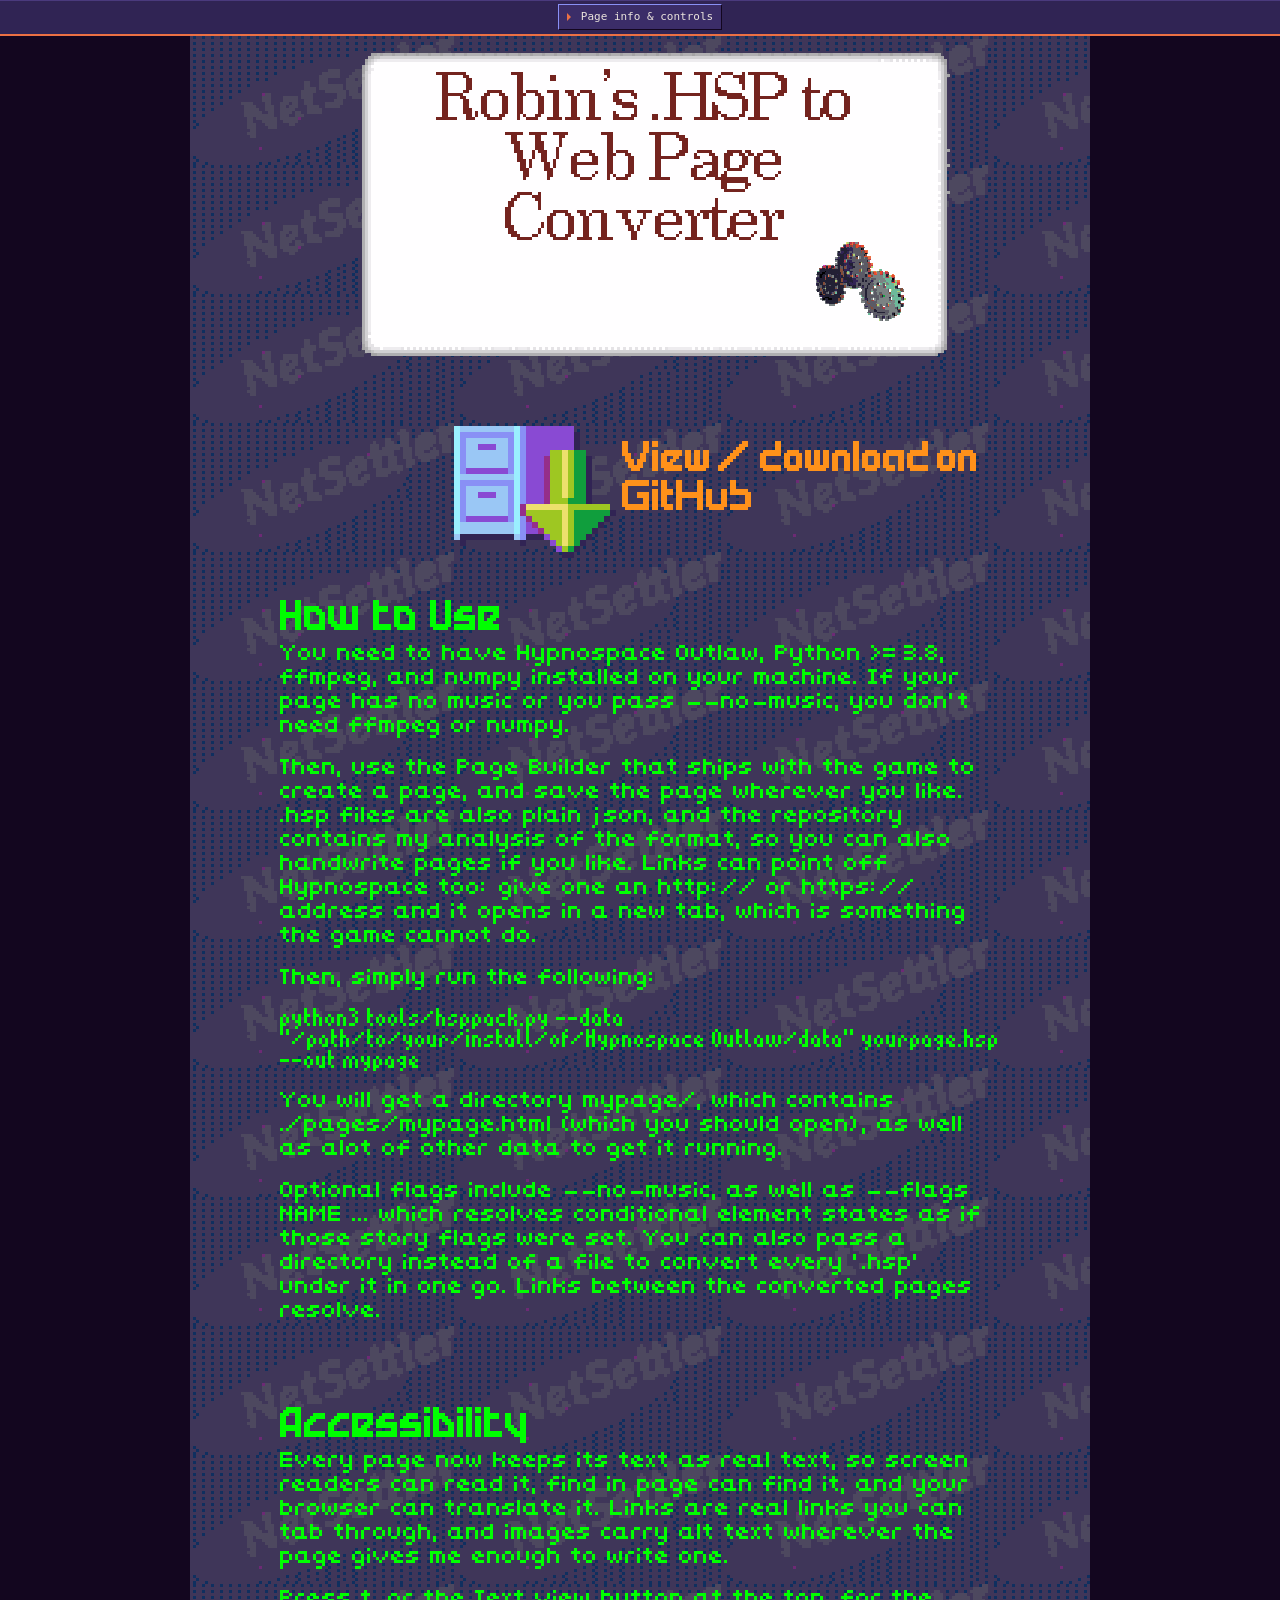
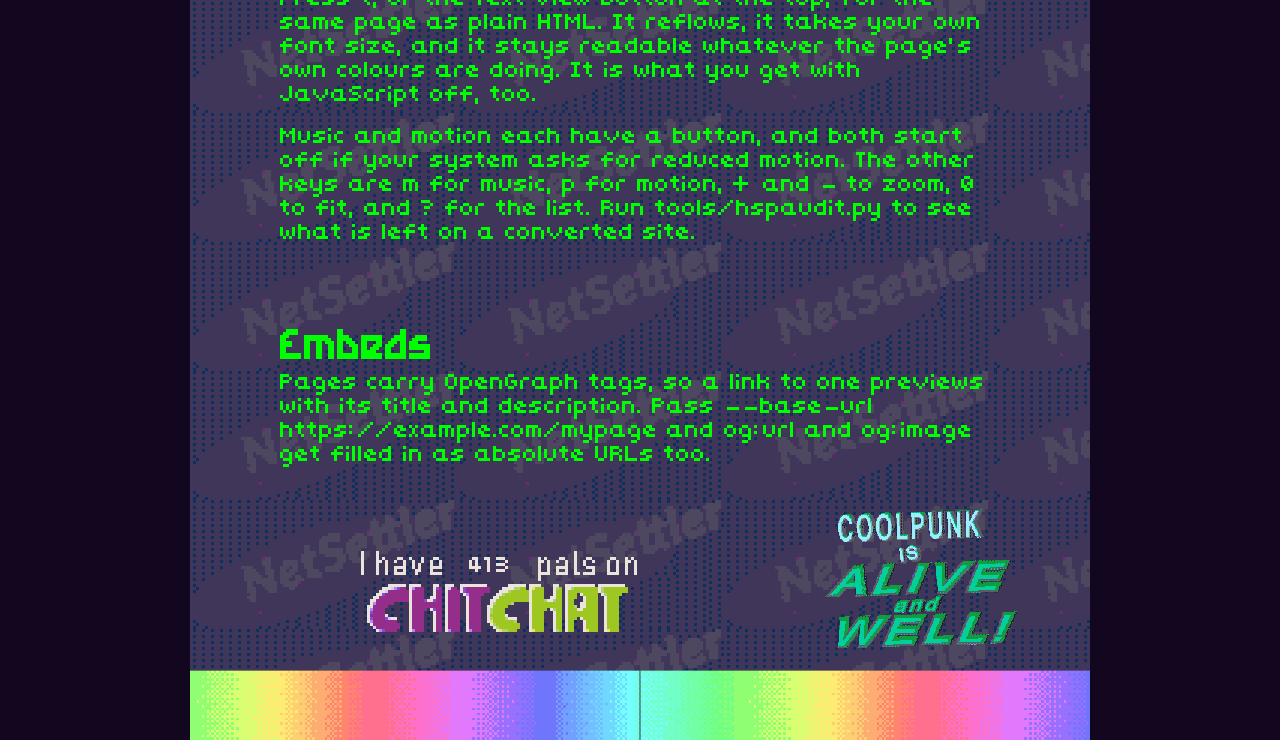
==== commit aeb2b210: "accessibility" ====
--- a/README/pages/README.html
+++ b/README/pages/README.html
@@ -1,39 +1,24 @@
 <!DOCTYPE html>
+<html lang="en">
 <meta charset="utf-8">
 <meta name="viewport" content="width=device-width, initial-scale=1">
 <title>Hypnospace Page</title>
+<meta name="description" content="Robin's .HSP to Web Page Converter View / download on GitHub How to Use You need to have Hypnospace Outlaw, Python &gt;=3.8, ffmpeg, and numpy installed on your machine. If your page has no music or you…">
+<meta name="author" content="robinpie">
+<meta property="og:type" content="article">
+<meta property="og:site_name" content="Hypnospace">
+<meta property="og:title" content="Hypnospace Page">
+<meta property="og:description" content="Robin's .HSP to Web Page Converter View / download on GitHub How to Use You need to have Hypnospace Outlaw, Python &gt;=3.8, ffmpeg, and numpy installed on your machine. If your page has no music or you…">
+<meta name="twitter:card" content="summary">
 <link rel="stylesheet" href="../lib/hsp.css">
+<link rel="stylesheet" href="../lib/fonts.css">
+<script>document.documentElement.className = 'hsp-js';</script>
 <script src="../lib/hsp.js"></script>
 <body>
+<div class="hsp-bar"><button class="hsp-b hsp-toggle" id="hsp-bar-btn" type="button" aria-expanded="false" aria-controls="hsp-panel">Page info &amp; controls</button><div id="hsp-panel"><p class="hsp-info"><b>Hypnospace Page</b> &middot; @robinpie &middot; <a href="../index.html"><code>README.hsp</code></a></p><p class="hsp-ctl"><button class="hsp-b" id="hsp-read-btn" type="button">Text view</button><button class="hsp-b" id="hsp-motion" type="button">Pause motion</button><span class="hsp-zoom"><button class="hsp-b" id="hsp-zout" type="button" aria-label="Zoom out">&minus;</button><span id="hsp-zval" aria-live="polite">1&times;</span><button class="hsp-b" id="hsp-zin" type="button" aria-label="Zoom in">+</button></span></p><p class="hsp-keys"><kbd>t</kbd> text view &middot; <kbd>m</kbd> music &middot; <kbd>p</kbd> motion &middot; <kbd>+</kbd> <kbd>&minus;</kbd> zoom &middot; <kbd>0</kbd> fit &middot; <kbd>?</kbd> this bar</p></div></div>
+<main id="hsp-main">
 <div id="hsp-stage"><div id="hsp-page"></div></div>
-<script id="hsp-data" type="application/json">{"title": "Hypnospace Page", "author": "robinpie", "width": 300, "height": 480, "music": null, "bg": "images/bgs/netsett-bg2.png", "bgColor": null, "cursor": 0, "blurb": "", "keywords": "", "icon": -1, "isHomepage": true, "script": null, "elements": [{"i": 1, "name": "Gif", "link": null, "lawTag": 0, "type": "gif", "gif": "cogs", "frames": ["images/gifs/cogs/frame-01.png", "images/gifs/cogs/frame-02.png", "images/gifs/cogs/frame-03.png", "images/gifs/cogs/frame-04.png", "images/gifs/cogs/frame-05.png", "images/gifs/cogs/frame-06.png"], "fps": 5, "x": 223, "y": 81, "scale": 0.5, "angle": 0.0, "mirror": false, "flip": false, "swayX": null, "swayY": null, "dither": null, "rotMode": 0, "rotSpeed": 0.0, "frame": 0, "sync": false, "animMode": 0, "hsl": null}, {"i": 2, "name": "Text", "link": null, "lawTag": 0, "type": "text", "text": "Robin's .HSP to Web Page Converter", "font": "bookstore2n", "fontName": "Bookstore", "size": 2, "w": 180, "x": 60.0, "y": 11, "color": [119, 36, 30], "align": 1, "anim": 0, "animSpeed": 10.0, "color2": [34, 32, 52], "colorSpeed": 10.0, "noRecolor": false}, {"i": 3, "name": "Gif", "link": null, "lawTag": 0, "type": "gif", "gif": "de-side-000-shadow-inv", "frames": ["images/shapes/de-side-000-shadow-inv.png"], "fps": 0, "x": 153, "y": 57, "scale": 1.0, "angle": 90.0, "mirror": false, "flip": false, "swayX": null, "swayY": null, "dither": null, "rotMode": 0, "rotSpeed": 0.0, "frame": -1, "sync": false, "animMode": 0, "hsl": null}, {"i": 4, "name": "Text", "link": null, "lawTag": 0, "type": "text", "text": "View / download on GitHub", "font": "kokorosomepx1n", "fontName": "KokoroSomepx", "size": 1, "w": 120, "x": 144.0, "y": 133, "color": [255, 145, 26], "align": 0, "anim": 0, "animSpeed": 10.0, "color2": null, "colorSpeed": 10.0, "noRecolor": false}, {"i": 5, "name": "Gif", "link": null, "lawTag": 0, "type": "gif", "gif": "icon-downloads", "frames": ["images/gifs/icon-downloads/frame-01.png", "images/gifs/icon-downloads/frame-02.png", "images/gifs/icon-downloads/frame-03.png"], "fps": 5, "x": 112, "y": 150, "scale": 2.0, "angle": 0.0, "mirror": false, "flip": false, "swayX": null, "swayY": null, "dither": null, "rotMode": 0, "rotSpeed": 0.0, "frame": 0, "sync": false, "animMode": 0, "hsl": null}, {"i": 6, "name": "Text", "link": null, "lawTag": 0, "type": "text", "text": "How to Use", "font": "blackoutsomepx1n", "fontName": "BlackoutSomepx", "size": 1, "w": 240, "x": 30.0, "y": 188, "color": [0, 255, 0], "align": 0, "anim": 0, "animSpeed": 10.0, "color2": null, "colorSpeed": 10.0, "noRecolor": false}, {"i": 7, "name": "Text", "link": null, "lawTag": 0, "type": "text", "text": "You need to have Hypnospace Outlaw, Python >=3.8, ffmpeg, and numpy installed on your machine. If your page has no music or you pass --no-music, you don't need ffmpeg or numpy. ", "font": "hypnofont0n", "fontName": "HypnoFont", "size": 0, "w": 240, "x": 30.0, "y": 202, "color": [0, 255, 0], "align": 0, "anim": 0, "animSpeed": 10.0, "color2": null, "colorSpeed": 10.0, "noRecolor": false}, {"i": 8, "name": "Text", "link": null, "lawTag": 0, "type": "text", "text": "Then, use the Page Builder that ships with the game to create a page, and save the page wherever you like. .hsp files are also plain json, and the repository contains my analysis of the format, so you can also handwrite pages if you like.", "font": "hypnofont0n", "fontName": "HypnoFont", "size": 0, "w": 240, "x": 30.0, "y": 240, "color": [0, 255, 0], "align": 0, "anim": 0, "animSpeed": 10.0, "color2": null, "colorSpeed": 10.0, "noRecolor": false}, {"i": 9, "name": "Text", "link": null, "lawTag": 0, "type": "text", "text": "Then, simply run the following:", "font": "hypnofont0n", "fontName": "HypnoFont", "size": 0, "w": 240, "x": 30.0, "y": 286, "color": [0, 255, 0], "align": 0, "anim": 0, "animSpeed": 10.0, "color2": null, "colorSpeed": 10.0, "noRecolor": false}, {"i": 10, "name": "Text", "link": null, "lawTag": 0, "type": "text", "text": "You will get a directory mypage/, which contains .//pages/mypage.html (which you should open), as well as alot of other data to get it running.", "font": "hypnofont0n", "fontName": "HypnoFont", "size": 0, "w": 240, "x": 30.0, "y": 327, "color": [0, 255, 0], "align": 0, "anim": 0, "animSpeed": 10.0, "color2": null, "colorSpeed": 10.0, "noRecolor": false}, {"i": 11, "name": "Text", "link": null, "lawTag": 0, "type": "text", "text": "Optional flags include --no-music, as well as --flags NAME ... which resolves conditional element states as if those story flags were set. You can also pass a directory instead of a file to convert every `.hsp` under it in one go. Links between the converted pages resolve.", "font": "hypnofont0n", "fontName": "HypnoFont", "size": 0, "w": 240, "x": 30.0, "y": 357, "color": [0, 255, 0], "align": 0, "anim": 0, "animSpeed": 10.0, "color2": null, "colorSpeed": 10.0, "noRecolor": false}, {"i": 12, "name": "Text", "link": null, "lawTag": 0, "type": "text", "text": "python3 tools\\hsppack.py --data \"\\path\\to\\your\\install\\of\\Hypnospace Outlaw\\data\" yourpage.hsp --out mypage", "font": "eightiessomepx0n", "fontName": "EightiesSomepx", "size": 0, "w": 240, "x": 30.0, "y": 300, "color": [0, 255, 0], "align": 0, "anim": 0, "animSpeed": 10.0, "color2": null, "colorSpeed": 10.0, "noRecolor": false}, {"i": 13, "name": "Gif", "link": null, "lawTag": 0, "type": "gif", "gif": "coolpunk-alive", "frames": ["images/gifs/coolpunk-alive/frame-01.png", "images/gifs/coolpunk-alive/frame-02.png", "images/gifs/coolpunk-alive/frame-03.png", "images/gifs/coolpunk-alive/frame-04.png", "images/gifs/coolpunk-alive/frame-05.png", "images/gifs/coolpunk-alive/frame-06.png", "images/gifs/coolpunk-alive/frame-07.png", "images/gifs/coolpunk-alive/frame-08.png", "images/gifs/coolpunk-alive/frame-09.png"], "fps": 5, "x": 244, "y": 426, "scale": 0.25, "angle": 0.0, "mirror": false, "flip": false, "swayX": null, "swayY": null, "dither": null, "rotMode": 0, "rotSpeed": 0.0, "frame": 0, "sync": false, "animMode": 0, "hsl": null}, {"i": 14, "name": "Gif", "link": null, "lawTag": 0, "type": "gif", "gif": "rainbowbg-small", "frames": ["images/gifs/rainbowbg-small/frame-01.png", "images/gifs/rainbowbg-small/frame-02.png", "images/gifs/rainbowbg-small/frame-03.png", "images/gifs/rainbowbg-small/frame-04.png", "images/gifs/rainbowbg-small/frame-05.png", "images/gifs/rainbowbg-small/frame-06.png", "images/gifs/rainbowbg-small/frame-07.png", "images/gifs/rainbowbg-small/frame-08.png", "images/gifs/rainbowbg-small/frame-09.png"], "fps": 5, "x": 242, "y": 470, "scale": 0.82, "angle": 0.0, "mirror": false, "flip": false, "swayX": null, "swayY": null, "dither": null, "rotMode": 0, "rotSpeed": 0.0, "frame": 0, "sync": false, "animMode": 0, "hsl": null}, {"i": 15, "name": "Gif", "link": null, "lawTag": 0, "type": "gif", "gif": "rainbowbg-small", "frames": ["images/gifs/rainbowbg-small/frame-01.png", "images/gifs/rainbowbg-small/frame-02.png", "images/gifs/rainbowbg-small/frame-03.png", "images/gifs/rainbowbg-small/frame-04.png", "images/gifs/rainbowbg-small/frame-05.png", "images/gifs/rainbowbg-small/frame-06.png", "images/gifs/rainbowbg-small/frame-07.png", "images/gifs/rainbowbg-small/frame-08.png", "images/gifs/rainbowbg-small/frame-09.png"], "fps": 5, "x": 58, "y": 470, "scale": 0.82, "angle": 0.0, "mirror": false, "flip": false, "swayX": null, "swayY": null, "dither": null, "rotMode": 0, "rotSpeed": 0.0, "frame": 0, "sync": false, "animMode": 0, "hsl": null}, {"i": 16, "name": "Gif", "link": null, "lawTag": 0, "type": "gif", "gif": "chitchatpals", "frames": ["images/gifs/chitchatpals/frame-01.png", "images/gifs/chitchatpals/frame-02.png", "images/gifs/chitchatpals/frame-03.png", "images/gifs/chitchatpals/frame-04.png", "images/gifs/chitchatpals/frame-05.png"], "fps": 5, "x": 103, "y": 431, "scale": 1.0, "angle": 0.0, "mirror": false, "flip": false, "swayX": null, "swayY": null, "dither": null, "rotMode": 0, "rotSpeed": 0.0, "frame": 0, "sync": false, "animMode": 0, "hsl": null}, {"i": 17, "name": "Text", "link": null, "lawTag": 0, "type": "text", "text": "413", "font": "hypnofont0n", "fontName": "HypnoFont", "size": 0, "w": 30, "x": 93.0, "y": 418, "color": [235, 228, 221], "align": 0, "anim": 0, "animSpeed": 10.0, "color2": null, "colorSpeed": 10.0, "noRecolor": false}], "path": "README.hsp", "fonts": {"bookstore2n": {"name": "Bookstore2n", "spacing": 3, "lineheight": -1, "widths": {",": 0, ";": 0, ":": 0, "'": 0, "`": 0, "\"": 0, ".": 1, "!": 1, "*": 1, "�": 1, " ": 1, "i": 3, "l": 3, "|": 4, "f": 4, "t": 4, "j": 4, "I": 5, "r": 5, "-": 5, "(": 6, ")": 6, "[": 6, "]": 6, "<": 6, ">": 6, "s": 6, "c": 6, "_": 6, "o": 7, "z": 7, "a": 7, "e": 7, "1": 8, "q": 8, "g": 8, "?": 8, "x": 8, "5": 9, "7": 9, "u": 9, "d": 9, "b": 9, "S": 9, "Z": 9, "p": 9, "$": 9, "3": 10, "2": 10, "9": 10, "6": 10, "#": 10, "@": 10, "y": 10, "k": 10, "v": 10, "n": 10, "h": 10, "J": 10, "T": 10, "4": 11, "8": 11, "0": 11, "P": 11, "L": 11, "F": 11, "C": 11, "E": 12, "D": 12, "R": 12, "B": 12, "Y": 12, "Q": 13, "O": 13, "G": 13, "H": 13, "N": 13, "m": 14, "K": 14, "A": 14, "V": 14, "w": 14, "U": 15, "X": 15, "M": 18, "W": 19}, "cw": 21, "ch": 21, "charset": "ABCDEFGHIJKLMNOPQRSTUVWXYZabcdefghijklmnopqrstuvwxyz0123456789.,;:?!-_~#\"'&()[]|`\\/@°+=*$£€<>", "size": 2, "sheet": "images/fonts/bookstore2n.png", "cols": 8}, "kokorosomepx1n": {"name": "KokoroSomepx1n", "spacing": 0, "lineheight": 1, "widths": {" ": 2, "I": 3, "i": 3, "l": 3, ".": 4, ",": 4, ";": 4, ":": 4, "!": 4, "'": 4, "|": 4, "`": 4, "f": 5, "j": 5, "t": 5, "(": 6, ")": 6, "[": 6, "]": 6, "<": 6, ">": 6, "k": 7, "n": 7, "o": 7, "r": 7, "s": 7, "z": 7, "0": 7, "1": 7, "2": 7, "3": 7, "4": 7, "5": 7, "6": 7, "7": 7, "8": 7, "9": 7, "?": 7, "-": 7, "_": 7, "\"": 7, "+": 7, "=": 7, "*": 7, "J": 8, "L": 8, "a": 8, "b": 8, "c": 8, "d": 8, "e": 8, "g": 8, "h": 8, "p": 8, "q": 8, "u": 8, "v": 8, "x": 8, "y": 8, "~": 8, "#": 8, "&": 8, "�": 11, "T": 9, "m": 9, "w": 9, "$": 9, "A": 10, "B": 10, "C": 10, "D": 10, "E": 10, "F": 10, "G": 10, "H": 10, "K": 10, "N": 10, "O": 10, "P": 10, "Q": 10, "R": 10, "S": 10, "U": 10, "V": 10, "Y": 10, "Z": 10, "M": 11, "W": 11, "X": 11, "\\": 12, "/": 12, "@": 12}, "cw": 14, "ch": 12, "charset": "ABCDEFGHIJKLMNOPQRSTUVWXYZabcdefghijklmnopqrstuvwxyz0123456789.,;:?!-_~#\"'&()[]|`\\/@°+=*$£€<>", "size": 1, "sheet": "images/fonts/kokorosomepx1n.png", "cols": 8}, "blackoutsomepx1n": {"name": "BlackoutSomepx1n", "spacing": 0, "lineheight": 0, "widths": {".": 3, "l": 3, "I": 3, "i": 3, "|": 3, ",": 3, ":": 3, "!": 3, "'": 3, "`": 3, ";": 4, " ": 4, "(": 5, ")": 5, "[": 5, "]": 5, "�": 6, "L": 6, "F": 7, "-": 7, "<": 7, ">": 7, "\"": 7, "/": 7, "\\": 7, "t": 7, "_": 8, "e": 8, "J": 8, "j": 8, "?": 8, "*": 8, "@": 11, "E": 8, "u": 8, "S": 8, "s": 8, "a": 8, "r": 8, "n": 8, "f": 8, "v": 8, "A": 8, "B": 8, "C": 8, "D": 8, "G": 8, "H": 8, "K": 8, "N": 8, "O": 8, "P": 8, "Q": 8, "R": 8, "T": 8, "U": 8, "V": 8, "Y": 8, "Z": 8, "p": 8, "&": 8, "b": 8, "c": 8, "d": 8, "g": 8, "h": 8, "k": 8, "o": 8, "q": 8, "x": 8, "y": 8, "z": 8, "M": 9, "W": 9, "X": 9, "1": 9, "2": 9, "3": 9, "4": 9, "5": 9, "6": 9, "7": 9, "8": 9, "9": 9, "~": 9, "$": 9, "m": 11, "0": 11, "w": 11, "#": 12}, "cw": 14, "ch": 12, "charset": "ABCDEFGHIJKLMNOPQRSTUVWXYZabcdefghijklmnopqrstuvwxyz0123456789.,;:?!-_~#\"'&()[]|`\\/@°+=*$£€<>", "size": 1, "sheet": "images/fonts/blackoutsomepx1n.png", "cols": 8}, "hypnofont0n": {"name": "HypnoFont0n", "spacing": 0, "lineheight": 1, "widths": {".": 2, ",": 2, "l": 2, "i": 2, "|": 3, ";": 3, ":": 3, "!": 3, "'": 3, "`": 3, " ": 3, "[": 3, "(": 3, ")": 4, "]": 4, "<": 4, ">": 4, "�": 4, "I": 4, "T": 4, "Z": 4, "j": 4, "c": 4, "n": 5, "r": 4, "t": 4, "x": 4, "1": 4, "?": 5, "H": 5, "b": 5, "d": 5, "e": 5, "f": 5, "g": 5, "h": 5, "k": 5, "o": 5, "p": 5, "q": 5, "s": 5, "u": 5, "v": 6, "y": 5, "z": 5, "X": 5, "A": 5, "B": 5, "C": 5, "D": 5, "E": 5, "F": 5, "G": 5, "J": 5, "K": 5, "L": 5, "N": 5, "O": 5, "P": 5, "Q": 5, "R": 5, "S": 5, "U": 5, "2": 5, "3": 5, "4": 5, "5": 5, "6": 5, "7": 5, "8": 5, "9": 5, "0": 5, "-": 6, "_": 6, "~": 6, "\"": 6, "W": 6, "Y": 6, "M": 6, "V": 6, "a": 6, "m": 6, "w": 6, "/": 6, "\\": 6, "#": 7, "*": 7, "$": 7, "@": 7, "&": 7}, "cw": 7, "ch": 7, "charset": "ABCDEFGHIJKLMNOPQRSTUVWXYZabcdefghijklmnopqrstuvwxyz0123456789.,;:?!-_~#\"'&()[]|`\\/@°+=*$£€<>%■▲", "size": 0, "sheet": "images/fonts/hypnofont0n.png", "cols": 8}, "eightiessomepx0n": {"name": "EightiesSomepx0n", "spacing": 1, "lineheight": 0, "widths": {"I": 1, "i": 1, ".": 1, ":": 1, "!": 1, "|": 1, " ": 1, "J": 2, "L": 2, "f": 2, "j": 2, "l": 2, "t": 2, ",": 2, ";": 2, "'": 2, "(": 2, ")": 2, "[": 2, "]": 2, "`": 2, "<": 2, ">": 2, "A": 3, "B": 3, "C": 3, "D": 3, "E": 3, "F": 3, "G": 3, "H": 3, "K": 3, "O": 3, "P": 3, "Q": 3, "R": 3, "S": 3, "T": 3, "U": 3, "V": 3, "X": 3, "Y": 3, "Z": 3, "a": 3, "b": 3, "c": 3, "d": 3, "e": 3, "g": 3, "h": 3, "k": 3, "n": 3, "o": 3, "p": 3, "q": 3, "r": 3, "s": 3, "u": 3, "v": 3, "x": 3, "y": 3, "z": 3, "0": 3, "1": 3, "2": 3, "3": 3, "4": 3, "5": 3, "6": 3, "7": 3, "8": 3, "9": 3, "?": 3, "-": 3, "_": 3, "\"": 3, "�": 4, "+": 3, "=": 3, "*": 3, "$": 3, "N": 4, "&": 4, "/": 4, "\\": 4, "M": 5, "W": 5, "m": 5, "w": 5, "~": 6, "#": 6, "@": 8}, "cw": 7, "ch": 7, "charset": "ABCDEFGHIJKLMNOPQRSTUVWXYZabcdefghijklmnopqrstuvwxyz0123456789.,;:?!-_~#\"'&()[]|`\\/@°+=*$£€<>%■▲", "size": 0, "sheet": "images/fonts/eightiessomepx0n.png", "cols": 8}}}</script>
+<div id="hsp-reader"><article class="hsp-doc"><h1>Hypnospace Page</h1><p class="hsp-meta">by @robinpie · <code>README.hsp</code></p><hr><h2 class="hsp-p">Robin's .HSP to Web Page Converter</h2><p class="hsp-art"><img src="../assets/images/gifs/cogs/frame-01.png" alt="cogs" loading="lazy"></p><p class="hsp-p"><a href="https://github.com/robinpie/.hsp-to-web" target="_blank" rel="noopener noreferrer">View / download on GitHub<span class="hsp-sr"> (opens in a new tab)</span></a></p><p class="hsp-art"><a href="https://github.com/robinpie/.hsp-to-web" target="_blank" rel="noopener noreferrer"><img src="../assets/images/gifs/icon-downloads/frame-01.png" alt="View / download on GitHub" loading="lazy"><span class="hsp-sr"> (opens in a new tab)</span></a></p><p class="hsp-p">How to Use</p><p class="hsp-p">You need to have Hypnospace Outlaw, Python &gt;=3.8, ffmpeg, and numpy installed on your machine. If your page has no music or you pass --no-music, you don't need ffmpeg or numpy. </p><p class="hsp-p">Then, use the Page Builder that ships with the game to create a page, and save the page wherever you like. .hsp files are also plain json, and the repository contains my analysis of the format, so you can also handwrite pages if you like. Links can point off Hypnospace too: give one an http:// or https:// address and it opens in a new tab, which is something the game cannot do.</p><p class="hsp-p">Then, simply run the following:</p><p class="hsp-p">python3 tools\hsppack.py --data "\path\to\your\install\of\Hypnospace Outlaw\data" yourpage.hsp --out mypage</p><p class="hsp-p">You will get a directory mypage/, which contains ./pages/mypage.html (which you should open), as well as alot of other data to get it running.</p><p class="hsp-p">Optional flags include --no-music, as well as --flags NAME ... which resolves conditional element states as if those story flags were set. You can also pass a directory instead of a file to convert every `.hsp` under it in one go. Links between the converted pages resolve.</p><p class="hsp-p">Accessibility</p><p class="hsp-p">Every page now keeps its text as real text, so screen readers can read it, find in page can find it, and your browser can translate it. Links are real links you can tab through, and images carry alt text wherever the page gives me enough to write one.</p><p class="hsp-p">Press t, or the Text view button at the top, for the same page as plain HTML. It reflows, it takes your own font size, and it stays readable whatever the page's own colours are doing. It is what you get with JavaScript off, too.</p><p class="hsp-p">Music and motion each have a button, and both start off if your system asks for reduced motion. The other keys are m for music, p for motion, + and - to zoom, 0 to fit, and ? for the list. Run tools/hspaudit.py to see what is left on a converted site.</p><p class="hsp-p">Embeds</p><p class="hsp-p">Pages carry OpenGraph tags, so a link to one previews with its title and description. Pass --base-url https://example.com/mypage and og:url and og:image get filled in as absolute URLs too.</p><p class="hsp-p">413</p><p class="hsp-art"><img src="../assets/images/gifs/chitchatpals/frame-01.png" alt="chitchatpals" loading="lazy"><img src="../assets/images/gifs/coolpunk-alive/frame-01.png" alt="coolpunk alive" loading="lazy"><img src="../assets/images/gifs/rainbowbg-small/frame-01.png" alt="rainbowbg small" loading="lazy"><img src="../assets/images/gifs/rainbowbg-small/frame-01.png" alt="rainbowbg small" loading="lazy"></p></article></div>
+</main>
+<script id="hsp-data" type="application/json">{"title": "Hypnospace Page", "author": "robinpie", "width": 300, "height": 768, "music": null, "bg": "images/bgs/netsett-bg2.png", "bgColor": null, "cursor": 0, "blurb": "", "keywords": "", "icon": -1, "isHomepage": true, "script": null, "elements": [{"i": 1, "name": "Gif", "link": null, "lawTag": 0, "type": "gif", "gif": "cogs", "kind": "gif", "frames": ["images/gifs/cogs/frame-01.png", "images/gifs/cogs/frame-02.png", "images/gifs/cogs/frame-03.png", "images/gifs/cogs/frame-04.png", "images/gifs/cogs/frame-05.png", "images/gifs/cogs/frame-06.png"], "fps": 10, "x": 223, "y": 81, "scale": 0.5, "angle": 0.0, "mirror": false, "flip": false, "swayX": null, "swayY": null, "dither": null, "rotMode": 0, "rotSpeed": 0.0, "frame": 0, "sync": false, "animMode": 0, "hsl": null}, {"i": 2, "name": "Text", "link": null, "lawTag": 0, "type": "text", "text": "Robin's .HSP to Web Page Converter", "font": "bookstore2n", "fontName": "Bookstore", "size": 2, "w": 180, "x": 60.0, "y": 11, "color": [119, 36, 30], "align": 1, "anim": 0, "animSpeed": 10.0, "color2": [34, 32, 52], "colorSpeed": 10.0, "noRecolor": false}, {"i": 3, "name": "Gif", "link": null, "lawTag": 0, "type": "gif", "gif": "de-side-000-shadow-inv", "kind": "shape", "frames": ["images/shapes/de-side-000-shadow-inv.png"], "fps": 0, "x": 153, "y": 57, "scale": 1.0, "angle": 90.0, "mirror": false, "flip": false, "swayX": null, "swayY": null, "dither": null, "rotMode": 0, "rotSpeed": 0.0, "frame": -1, "sync": false, "animMode": 0, "hsl": null}, {"i": 4, "name": "Text", "link": {"raw": "https://github.com/robinpie/.hsp-to-web", "cmds": [{"cmd": "url", "param": "https://github.com/robinpie/.hsp-to-web"}], "href": null, "url": "https://github.com/robinpie/.hsp-to-web", "tooltip": null, "anchor": null}, "lawTag": 0, "type": "text", "text": "View / download on GitHub", "font": "kokorosomepx1n", "fontName": "KokoroSomepx", "size": 1, "w": 120, "x": 144.0, "y": 133, "color": [255, 145, 26], "align": 0, "anim": 0, "animSpeed": 10.0, "color2": null, "colorSpeed": 10.0, "noRecolor": false}, {"i": 5, "name": "Gif", "link": {"raw": "https://github.com/robinpie/.hsp-to-web|tooltip:View / download on GitHub", "cmds": [{"cmd": "url", "param": "https://github.com/robinpie/.hsp-to-web"}, {"cmd": "tooltip", "param": "View / download on GitHub"}], "href": null, "url": "https://github.com/robinpie/.hsp-to-web", "tooltip": "View / download on GitHub", "anchor": null}, "lawTag": 0, "type": "gif", "gif": "icon-downloads", "kind": "gif", "frames": ["images/gifs/icon-downloads/frame-01.png", "images/gifs/icon-downloads/frame-02.png", "images/gifs/icon-downloads/frame-03.png"], "fps": 5, "x": 112, "y": 150, "scale": 2.0, "angle": 0.0, "mirror": false, "flip": false, "swayX": null, "swayY": null, "dither": null, "rotMode": 0, "rotSpeed": 0.0, "frame": 0, "sync": false, "animMode": 0, "hsl": null}, {"i": 6, "name": "Text", "link": null, "lawTag": 0, "type": "text", "text": "How to Use", "font": "blackoutsomepx1n", "fontName": "BlackoutSomepx", "size": 1, "w": 240, "x": 30.0, "y": 188, "color": [0, 255, 0], "align": 0, "anim": 0, "animSpeed": 10.0, "color2": null, "colorSpeed": 10.0, "noRecolor": false}, {"i": 7, "name": "Text", "link": null, "lawTag": 0, "type": "text", "text": "You need to have Hypnospace Outlaw, Python >=3.8, ffmpeg, and numpy installed on your machine. If your page has no music or you pass --no-music, you don't need ffmpeg or numpy. ", "font": "hypnofont0n", "fontName": "HypnoFont", "size": 0, "w": 240, "x": 30.0, "y": 202, "color": [0, 255, 0], "align": 0, "anim": 0, "animSpeed": 10.0, "color2": null, "colorSpeed": 10.0, "noRecolor": false}, {"i": 8, "name": "Text", "link": null, "lawTag": 0, "type": "text", "text": "Then, use the Page Builder that ships with the game to create a page, and save the page wherever you like. .hsp files are also plain json, and the repository contains my analysis of the format, so you can also handwrite pages if you like. Links can point off Hypnospace too: give one an http:// or https:// address and it opens in a new tab, which is something the game cannot do.", "font": "hypnofont0n", "fontName": "HypnoFont", "size": 0, "w": 240, "x": 30.0, "y": 240, "color": [0, 255, 0], "align": 0, "anim": 0, "animSpeed": 10.0, "color2": null, "colorSpeed": 10.0, "noRecolor": false}, {"i": 9, "name": "Text", "link": null, "lawTag": 0, "type": "text", "text": "Then, simply run the following:", "font": "hypnofont0n", "fontName": "HypnoFont", "size": 0, "w": 240, "x": 30.0, "y": 310, "color": [0, 255, 0], "align": 0, "anim": 0, "animSpeed": 10.0, "color2": null, "colorSpeed": 10.0, "noRecolor": false}, {"i": 10, "name": "Text", "link": null, "lawTag": 0, "type": "text", "text": "You will get a directory mypage/, which contains .//pages/mypage.html (which you should open), as well as alot of other data to get it running.", "font": "hypnofont0n", "fontName": "HypnoFont", "size": 0, "w": 240, "x": 30.0, "y": 351, "color": [0, 255, 0], "align": 0, "anim": 0, "animSpeed": 10.0, "color2": null, "colorSpeed": 10.0, "noRecolor": false}, {"i": 11, "name": "Text", "link": null, "lawTag": 0, "type": "text", "text": "Optional flags include --no-music, as well as --flags NAME ... which resolves conditional element states as if those story flags were set. You can also pass a directory instead of a file to convert every `.hsp` under it in one go. Links between the converted pages resolve.", "font": "hypnofont0n", "fontName": "HypnoFont", "size": 0, "w": 240, "x": 30.0, "y": 381, "color": [0, 255, 0], "align": 0, "anim": 0, "animSpeed": 10.0, "color2": null, "colorSpeed": 10.0, "noRecolor": false}, {"i": 12, "name": "Text", "link": null, "lawTag": 0, "type": "text", "text": "python3 tools\\hsppack.py --data \"\\path\\to\\your\\install\\of\\Hypnospace Outlaw\\data\" yourpage.hsp --out mypage", "font": "eightiessomepx0n", "fontName": "EightiesSomepx", "size": 0, "w": 240, "x": 30.0, "y": 324, "color": [0, 255, 0], "align": 0, "anim": 0, "animSpeed": 10.0, "color2": null, "colorSpeed": 10.0, "noRecolor": false}, {"i": 13, "name": "Gif", "link": null, "lawTag": 0, "type": "gif", "gif": "coolpunk-alive", "kind": "gif", "frames": ["images/gifs/coolpunk-alive/frame-01.png", "images/gifs/coolpunk-alive/frame-02.png", "images/gifs/coolpunk-alive/frame-03.png", "images/gifs/coolpunk-alive/frame-04.png", "images/gifs/coolpunk-alive/frame-05.png", "images/gifs/coolpunk-alive/frame-06.png", "images/gifs/coolpunk-alive/frame-07.png", "images/gifs/coolpunk-alive/frame-08.png", "images/gifs/coolpunk-alive/frame-09.png"], "fps": 10, "x": 244, "y": 714, "scale": 0.25, "angle": 0.0, "mirror": false, "flip": false, "swayX": null, "swayY": null, "dither": null, "rotMode": 0, "rotSpeed": 0.0, "frame": 0, "sync": false, "animMode": 0, "hsl": null}, {"i": 14, "name": "Gif", "link": null, "lawTag": 0, "type": "gif", "gif": "rainbowbg-small", "kind": "gif", "frames": ["images/gifs/rainbowbg-small/frame-01.png", "images/gifs/rainbowbg-small/frame-02.png", "images/gifs/rainbowbg-small/frame-03.png", "images/gifs/rainbowbg-small/frame-04.png", "images/gifs/rainbowbg-small/frame-05.png", "images/gifs/rainbowbg-small/frame-06.png", "images/gifs/rainbowbg-small/frame-07.png", "images/gifs/rainbowbg-small/frame-08.png", "images/gifs/rainbowbg-small/frame-09.png"], "fps": 12, "x": 242, "y": 758, "scale": 0.82, "angle": 0.0, "mirror": false, "flip": false, "swayX": null, "swayY": null, "dither": null, "rotMode": 0, "rotSpeed": 0.0, "frame": 0, "sync": false, "animMode": 0, "hsl": null}, {"i": 15, "name": "Gif", "link": null, "lawTag": 0, "type": "gif", "gif": "rainbowbg-small", "kind": "gif", "frames": ["images/gifs/rainbowbg-small/frame-01.png", "images/gifs/rainbowbg-small/frame-02.png", "images/gifs/rainbowbg-small/frame-03.png", "images/gifs/rainbowbg-small/frame-04.png", "images/gifs/rainbowbg-small/frame-05.png", "images/gifs/rainbowbg-small/frame-06.png", "images/gifs/rainbowbg-small/frame-07.png", "images/gifs/rainbowbg-small/frame-08.png", "images/gifs/rainbowbg-small/frame-09.png"], "fps": 12, "x": 58, "y": 758, "scale": 0.82, "angle": 0.0, "mirror": false, "flip": false, "swayX": null, "swayY": null, "dither": null, "rotMode": 0, "rotSpeed": 0.0, "frame": 0, "sync": false, "animMode": 0, "hsl": null}, {"i": 16, "name": "Gif", "link": null, "lawTag": 0, "type": "gif", "gif": "chitchatpals", "kind": "gif", "frames": ["images/gifs/chitchatpals/frame-01.png", "images/gifs/chitchatpals/frame-02.png", "images/gifs/chitchatpals/frame-03.png", "images/gifs/chitchatpals/frame-04.png", "images/gifs/chitchatpals/frame-05.png"], "fps": 5, "x": 103, "y": 719, "scale": 1.0, "angle": 0.0, "mirror": false, "flip": false, "swayX": null, "swayY": null, "dither": null, "rotMode": 0, "rotSpeed": 0.0, "frame": 0, "sync": false, "animMode": 0, "hsl": null}, {"i": 17, "name": "Text", "link": null, "lawTag": 0, "type": "text", "text": "413", "font": "hypnofont0n", "fontName": "HypnoFont", "size": 0, "w": 30, "x": 93.0, "y": 706, "color": [235, 228, 221], "align": 0, "anim": 0, "animSpeed": 10.0, "color2": null, "colorSpeed": 10.0, "noRecolor": false}, {"i": 18, "name": "Text", "link": null, "lawTag": 0, "type": "text", "text": "Accessibility", "font": "blackoutsomepx1n", "fontName": "BlackoutSomepx", "size": 1, "w": 240, "x": 30.0, "y": 457, "color": [0, 255, 0], "align": 0, "anim": 0, "animSpeed": 10.0, "color2": null, "colorSpeed": 10.0, "noRecolor": false}, {"i": 19, "name": "Text", "link": null, "lawTag": 0, "type": "text", "text": "Every page now keeps its text as real text, so screen readers can read it, find in page can find it, and your browser can translate it. Links are real links you can tab through, and images carry alt text wherever the page gives me enough to write one.", "font": "hypnofont0n", "fontName": "HypnoFont", "size": 0, "w": 240, "x": 30.0, "y": 471, "color": [0, 255, 0], "align": 0, "anim": 0, "animSpeed": 10.0, "color2": null, "colorSpeed": 10.0, "noRecolor": false}, {"i": 20, "name": "Text", "link": null, "lawTag": 0, "type": "text", "text": "Press t, or the Text view button at the top, for the same page as plain HTML. It reflows, it takes your own font size, and it stays readable whatever the page's own colours are doing. It is what you get with JavaScript off, too.", "font": "hypnofont0n", "fontName": "HypnoFont", "size": 0, "w": 240, "x": 30.0, "y": 517, "color": [0, 255, 0], "align": 0, "anim": 0, "animSpeed": 10.0, "color2": null, "colorSpeed": 10.0, "noRecolor": false}, {"i": 21, "name": "Text", "link": null, "lawTag": 0, "type": "text", "text": "Music and motion each have a button, and both start off if your system asks for reduced motion. The other keys are m for music, p for motion, + and - to zoom, 0 to fit, and ? for the list. Run tools/hspaudit.py to see what is left on a converted site.", "font": "hypnofont0n", "fontName": "HypnoFont", "size": 0, "w": 240, "x": 30.0, "y": 563, "color": [0, 255, 0], "align": 0, "anim": 0, "animSpeed": 10.0, "color2": null, "colorSpeed": 10.0, "noRecolor": false}, {"i": 22, "name": "Text", "link": null, "lawTag": 0, "type": "text", "text": "Embeds", "font": "blackoutsomepx1n", "fontName": "BlackoutSomepx", "size": 1, "w": 240, "x": 30.0, "y": 631, "color": [0, 255, 0], "align": 0, "anim": 0, "animSpeed": 10.0, "color2": null, "colorSpeed": 10.0, "noRecolor": false}, {"i": 23, "name": "Text", "link": null, "lawTag": 0, "type": "text", "text": "Pages carry OpenGraph tags, so a link to one previews with its title and description. Pass --base-url https://example.com/mypage and og:url and og:image get filled in as absolute URLs too.", "font": "hypnofont0n", "fontName": "HypnoFont", "size": 0, "w": 240, "x": 30.0, "y": 645, "color": [0, 255, 0], "align": 0, "anim": 0, "animSpeed": 10.0, "color2": null, "colorSpeed": 10.0, "noRecolor": false}], "path": "README.hsp", "fonts": {"bookstore2n": {"name": "Bookstore2n", "spacing": 3, "lineheight": -1, "widths": {",": 0, ";": 0, ":": 0, "'": 0, "`": 0, "\"": 0, ".": 1, "!": 1, "*": 1, "�": 1, " ": 1, "i": 3, "l": 3, "|": 4, "f": 4, "t": 4, "j": 4, "I": 5, "r": 5, "-": 5, "(": 6, ")": 6, "[": 6, "]": 6, "<": 6, ">": 6, "s": 6, "c": 6, "_": 6, "o": 7, "z": 7, "a": 7, "e": 7, "1": 8, "q": 8, "g": 8, "?": 8, "x": 8, "5": 9, "7": 9, "u": 9, "d": 9, "b": 9, "S": 9, "Z": 9, "p": 9, "$": 9, "3": 10, "2": 10, "9": 10, "6": 10, "#": 10, "@": 10, "y": 10, "k": 10, "v": 10, "n": 10, "h": 10, "J": 10, "T": 10, "4": 11, "8": 11, "0": 11, "P": 11, "L": 11, "F": 11, "C": 11, "E": 12, "D": 12, "R": 12, "B": 12, "Y": 12, "Q": 13, "O": 13, "G": 13, "H": 13, "N": 13, "m": 14, "K": 14, "A": 14, "V": 14, "w": 14, "U": 15, "X": 15, "M": 18, "W": 19}, "cw": 21, "ch": 21, "charset": "ABCDEFGHIJKLMNOPQRSTUVWXYZabcdefghijklmnopqrstuvwxyz0123456789.,;:?!-_~#\"'&()[]|`\\/@°+=*$£€<>", "size": 2, "sheet": "images/fonts/bookstore2n.png", "cols": 8, "css": "bookstore2n"}, "kokorosomepx1n": {"name": "KokoroSomepx1n", "spacing": 0, "lineheight": 1, "widths": {" ": 2, "I": 3, "i": 3, "l": 3, ".": 4, ",": 4, ";": 4, ":": 4, "!": 4, "'": 4, "|": 4, "`": 4, "f": 5, "j": 5, "t": 5, "(": 6, ")": 6, "[": 6, "]": 6, "<": 6, ">": 6, "k": 7, "n": 7, "o": 7, "r": 7, "s": 7, "z": 7, "0": 7, "1": 7, "2": 7, "3": 7, "4": 7, "5": 7, "6": 7, "7": 7, "8": 7, "9": 7, "?": 7, "-": 7, "_": 7, "\"": 7, "+": 7, "=": 7, "*": 7, "J": 8, "L": 8, "a": 8, "b": 8, "c": 8, "d": 8, "e": 8, "g": 8, "h": 8, "p": 8, "q": 8, "u": 8, "v": 8, "x": 8, "y": 8, "~": 8, "#": 8, "&": 8, "�": 11, "T": 9, "m": 9, "w": 9, "$": 9, "A": 10, "B": 10, "C": 10, "D": 10, "E": 10, "F": 10, "G": 10, "H": 10, "K": 10, "N": 10, "O": 10, "P": 10, "Q": 10, "R": 10, "S": 10, "U": 10, "V": 10, "Y": 10, "Z": 10, "M": 11, "W": 11, "X": 11, "\\": 12, "/": 12, "@": 12}, "cw": 14, "ch": 12, "charset": "ABCDEFGHIJKLMNOPQRSTUVWXYZabcdefghijklmnopqrstuvwxyz0123456789.,;:?!-_~#\"'&()[]|`\\/@°+=*$£€<>", "size": 1, "sheet": "images/fonts/kokorosomepx1n.png", "cols": 8, "css": "kokorosomepx1n"}, "blackoutsomepx1n": {"name": "BlackoutSomepx1n", "spacing": 0, "lineheight": 0, "widths": {".": 3, "l": 3, "I": 3, "i": 3, "|": 3, ",": 3, ":": 3, "!": 3, "'": 3, "`": 3, ";": 4, " ": 4, "(": 5, ")": 5, "[": 5, "]": 5, "�": 6, "L": 6, "F": 7, "-": 7, "<": 7, ">": 7, "\"": 7, "/": 7, "\\": 7, "t": 7, "_": 8, "e": 8, "J": 8, "j": 8, "?": 8, "*": 8, "@": 11, "E": 8, "u": 8, "S": 8, "s": 8, "a": 8, "r": 8, "n": 8, "f": 8, "v": 8, "A": 8, "B": 8, "C": 8, "D": 8, "G": 8, "H": 8, "K": 8, "N": 8, "O": 8, "P": 8, "Q": 8, "R": 8, "T": 8, "U": 8, "V": 8, "Y": 8, "Z": 8, "p": 8, "&": 8, "b": 8, "c": 8, "d": 8, "g": 8, "h": 8, "k": 8, "o": 8, "q": 8, "x": 8, "y": 8, "z": 8, "M": 9, "W": 9, "X": 9, "1": 9, "2": 9, "3": 9, "4": 9, "5": 9, "6": 9, "7": 9, "8": 9, "9": 9, "~": 9, "$": 9, "m": 11, "0": 11, "w": 11, "#": 12}, "cw": 14, "ch": 12, "charset": "ABCDEFGHIJKLMNOPQRSTUVWXYZabcdefghijklmnopqrstuvwxyz0123456789.,;:?!-_~#\"'&()[]|`\\/@°+=*$£€<>", "size": 1, "sheet": "images/fonts/blackoutsomepx1n.png", "cols": 8, "css": "blackoutsomepx1n"}, "hypnofont0n": {"name": "HypnoFont0n", "spacing": 0, "lineheight": 1, "widths": {".": 2, ",": 2, "l": 2, "i": 2, "|": 3, ";": 3, ":": 3, "!": 3, "'": 3, "`": 3, " ": 3, "[": 3, "(": 3, ")": 4, "]": 4, "<": 4, ">": 4, "�": 4, "I": 4, "T": 4, "Z": 4, "j": 4, "c": 4, "n": 5, "r": 4, "t": 4, "x": 4, "1": 4, "?": 5, "H": 5, "b": 5, "d": 5, "e": 5, "f": 5, "g": 5, "h": 5, "k": 5, "o": 5, "p": 5, "q": 5, "s": 5, "u": 5, "v": 6, "y": 5, "z": 5, "X": 5, "A": 5, "B": 5, "C": 5, "D": 5, "E": 5, "F": 5, "G": 5, "J": 5, "K": 5, "L": 5, "N": 5, "O": 5, "P": 5, "Q": 5, "R": 5, "S": 5, "U": 5, "2": 5, "3": 5, "4": 5, "5": 5, "6": 5, "7": 5, "8": 5, "9": 5, "0": 5, "-": 6, "_": 6, "~": 6, "\"": 6, "W": 6, "Y": 6, "M": 6, "V": 6, "a": 6, "m": 6, "w": 6, "/": 6, "\\": 6, "#": 7, "*": 7, "$": 7, "@": 7, "&": 7}, "cw": 7, "ch": 7, "charset": "ABCDEFGHIJKLMNOPQRSTUVWXYZabcdefghijklmnopqrstuvwxyz0123456789.,;:?!-_~#\"'&()[]|`\\/@°+=*$£€<>%■▲", "size": 0, "sheet": "images/fonts/hypnofont0n.png", "cols": 8, "css": "hypnofont0n"}, "eightiessomepx0n": {"name": "EightiesSomepx0n", "spacing": 1, "lineheight": 0, "widths": {"I": 1, "i": 1, ".": 1, ":": 1, "!": 1, "|": 1, " ": 1, "J": 2, "L": 2, "f": 2, "j": 2, "l": 2, "t": 2, ",": 2, ";": 2, "'": 2, "(": 2, ")": 2, "[": 2, "]": 2, "`": 2, "<": 2, ">": 2, "A": 3, "B": 3, "C": 3, "D": 3, "E": 3, "F": 3, "G": 3, "H": 3, "K": 3, "O": 3, "P": 3, "Q": 3, "R": 3, "S": 3, "T": 3, "U": 3, "V": 3, "X": 3, "Y": 3, "Z": 3, "a": 3, "b": 3, "c": 3, "d": 3, "e": 3, "g": 3, "h": 3, "k": 3, "n": 3, "o": 3, "p": 3, "q": 3, "r": 3, "s": 3, "u": 3, "v": 3, "x": 3, "y": 3, "z": 3, "0": 3, "1": 3, "2": 3, "3": 3, "4": 3, "5": 3, "6": 3, "7": 3, "8": 3, "9": 3, "?": 3, "-": 3, "_": 3, "\"": 3, "�": 4, "+": 3, "=": 3, "*": 3, "$": 3, "N": 4, "&": 4, "/": 4, "\\": 4, "M": 5, "W": 5, "m": 5, "w": 5, "~": 6, "#": 6, "@": 8}, "cw": 7, "ch": 7, "charset": "ABCDEFGHIJKLMNOPQRSTUVWXYZabcdefghijklmnopqrstuvwxyz0123456789.,;:?!-_~#\"'&()[]|`\\/@°+=*$£€<>%■▲", "size": 0, "sheet": "images/fonts/eightiessomepx0n.png", "cols": 8, "css": "eightiessomepx0n"}}}</script>
 <script>HSP.boot({root:"../"});</script>
-<script>
-/* Hand-patched, this build only: the .hsp format has no external-URL link, so
-   the download icon and its caption are wired up here after the page renders. */
-(function () {
-  var HREF = 'https://github.com/robinpie/.hsp-to-web';
-  function link(node) {
-    if (!node || node.dataset.ghlink) return false;
-    node.dataset.ghlink = '1';
-    node.dataset.href = HREF;
-    node.classList.add('hsp-link');
-    node.setAttribute('role', 'link');
-    node.setAttribute('tabindex', '0');
-    node.title = HREF;
-    node.addEventListener('click', function () { window.open(HREF, '_blank', 'noopener'); });
-    node.addEventListener('keydown', function (e) {
-      if (e.key === 'Enter' || e.key === ' ') { e.preventDefault(); node.click(); }
-    });
-    return true;
-  }
-  var tries = 0;
-  var t = setInterval(function () {
-    var img = document.querySelector('#hsp-page .hsp-gif img[src*="icon-downloads"]');
-    var icon = img && img.closest('.hsp-el');
-    var caption = document.querySelectorAll('#hsp-page .hsp-text')[1];  // "View / download on GitHub"
-    if (icon && caption) { link(icon); link(caption); clearInterval(t); }
-    else if (++tries > 200) clearInterval(t);
-  }, 50);
-})();
-</script>
--- a/README/lib/hsp.css
+++ b/README/lib/hsp.css
@@ -2,25 +2,53 @@
 /* Exported Hypnospace pages.
  *
  * A page is 300 device pixels wide and its own art fills every one of them, so
- * there is deliberately no frame, bar or caption here -- just the page, scaled
- * up by a whole number the way the game scales its 480x270 screen. */
+ * there is deliberately no frame, bar or caption around the artwork itself --
+ * just the page, scaled up by a whole number the way the game scales its
+ * 480x270 screen. The controls sit above it, outside the stage, because a
+ * page that starts music and animation on its own needs somewhere to stop it
+ * that is not a secret keystroke. */
+/* HypnOS's own palette, read off the window sprites in the Construct 2
+   package -- windowpanenu, windowinnernu, windowtab: a deep indigo pane
+   inside a pale blue frame, periwinkle bevels, and an orange rule under the
+   active tab. Reproduced in CSS, like the marching ants below; no sprite from
+   the game is copied here.
+
+   Text pairs are all at or above 4.5:1 against the surface they sit on.
+   Orchid (3.4:1 on indigo) is decorative only -- fills and rules, never type. */
 :root {
-  --ground: #0b0b10;
-  --ink: #e6e6ea;
-  --dim: #8a8aa0;
-  --panel: #1e1e2a;
-  --accent: #6ee7ff;
+  --deep:   #13061f;   /* outline, and the void around the page */
+  --ground: #302454;   /* window fill */
+  --panel:  #3b2d68;   /* raised control */
+  --raised: #4a3a7d;   /* its lit edge */
+  --rail:   #9ac7f5;   /* pale blue frame */
+  --peri:   #8990f5;   /* periwinkle bevel */
+  --orchid: #bf4ad4;   /* active tab */
+  --orange: #eb7044;   /* the rule under it */
+  --paper:  #ebe4dd;   /* inset fields */
+  --ink:    var(--paper);
+  --dim:    var(--peri);
+  --line:   var(--peri);
+  --accent: var(--rail);
 }
 * { box-sizing: border-box; }
 html, body {
   margin: 0;
   padding: 0;
-  background: var(--ground);
+  /* The void around a page stays near-black so the artwork keeps the eye;
+     the indigo is for the chrome. */
+  background: var(--deep);
   color: var(--ink);
   font: 13px/1.5 ui-monospace, "DejaVu Sans Mono", Menlo, Consolas, monospace;
 }
+html { scroll-behavior: smooth; }
 img, canvas { image-rendering: pixelated; }
 
+:where(a, button, input, [tabindex]):focus-visible {
+  outline: 2px solid var(--accent);
+  outline-offset: 2px;
+}
+
+/* ------------------------------------------------------------- page stage */
 /* The stage centres the page and carries the integer zoom. `zoom` rather than a
    transform so the document's own scrollbar tracks the scaled height. */
 #hsp-stage {
@@ -28,6 +56,7 @@
   width: 300px;
   margin: 0 auto;
 }
+#hsp-main { overflow-x: auto; }
 #hsp-page {
   position: relative;
   width: 300px;
@@ -39,11 +68,96 @@
   isolation: isolate;
 }
 
-.hsp-el { position: absolute; }
-.hsp-text { line-height: 0; }
+/* Without scripting the stage stays empty, so the converter's plain-HTML
+   version of the page is what shows. With scripting it is the other way round
+   until the reader asks for the text. */
+#hsp-stage { display: none; }
+.hsp-js #hsp-stage { display: block; }
+.hsp-js #hsp-reader { display: none; }
+.hsp-js.hsp-read #hsp-stage { display: none; }
+.hsp-js.hsp-read #hsp-reader { display: block; }
+
+.hsp-el {
+  position: absolute;
+  color: inherit;
+  text-decoration: none;
+}
 .hsp-gif { transform-origin: 50% 50%; }
 .hsp-gif img { display: block; }
-
+.hsp-text { overflow: hidden; }
+/* Text for a screen reader and nothing else: present, named, unpainted. */
+.hsp-sr {
+  position: absolute;
+  width: 1px;
+  height: 1px;
+  margin: -1px;
+  padding: 0;
+  border: 0;
+  overflow: hidden;
+  clip-path: inset(50%);
+  white-space: nowrap;
+}
+
+/* Landing spots for the page's own in-page links. */
+.hsp-anchor { position: absolute; left: 0; width: 1px; height: 1px; }
+
+/* --------------------------------------------------------------- lettering */
+/* Every text element is two layers over one box: the characters themselves,
+   transparent, for anything that reads or searches the page; and one empty
+   span per glyph showing its cell of the sheet through a mask, for the eye.
+   Only the first carries text, so nothing is announced or found twice. */
+.hsp-line {
+  position: absolute;
+  white-space: pre;
+  color: transparent;
+  font-family: ui-monospace, "DejaVu Sans Mono", monospace;
+  -webkit-user-select: text;
+  user-select: text;
+}
+.hsp-paint {
+  position: absolute;
+  inset: 0;
+  display: block;
+  pointer-events: none;
+}
+.hsp-g {
+  position: absolute;
+  image-rendering: pixelated;
+}
+.hsp-mask .hsp-g {
+  -webkit-mask-image: var(--sheet);
+          mask-image: var(--sheet);
+  -webkit-mask-position: var(--gp);
+          mask-position: var(--gp);
+  -webkit-mask-repeat: no-repeat;
+          mask-repeat: no-repeat;
+  background: currentColor;
+}
+/* `designelements` sheets are already coloured, and the game skips the
+   recolour for them, so they are drawn rather than masked. */
+.hsp-img .hsp-g {
+  background-image: var(--sheet);
+  background-position: var(--gp);
+  background-repeat: no-repeat;
+}
+
+/* No masks, no pixels: fall back to showing the real text instead of nothing. */
+@supports not ((-webkit-mask-image: url("")) or (mask-image: url(""))) {
+  .hsp-paint { display: none; }
+  .hsp-line { color: inherit; }
+  .hsp-text { overflow: visible; }
+}
+
+/* A high-contrast mode replaces every colour on the page, which would leave
+   the transparent reading layer painted over its own glyphs. Show the text and
+   drop the pixels: legibility is the whole point of asking for that mode. */
+@media (forced-colors: active) {
+  .hsp-paint { display: none; }
+  .hsp-line { color: CanvasText; }
+  .hsp-text { overflow: visible; }
+}
+
+/* ------------------------------------------------------------------ links */
 /* Hovering a link draws a marching-ants box around it, and only around the one
    under the pointer. In game that box is a nine-patch (`pagelinkgif-sheet0.png`)
    created per linked element, kept hidden until `Mouse.IsOverObject` holds.
@@ -51,7 +165,8 @@
    Reproduced from the sprite: a 1px light-blue dash with a 1px dark drop shadow
    offset down-right, 2px on / 2px off, sitting 2px outside the element. Its four
    frames each shift the dashes one pixel clockwise at 8fps, so the 4px pattern
-   cycles twice a second. */
+   cycles twice a second. Keyboard focus gets the same box, so tabbing through a
+   page shows what a pointer would. */
 .hsp-link { cursor: pointer; }
 
 .hsp-link:hover::before,
@@ -67,6 +182,7 @@
   background-repeat: repeat-x, repeat-y, repeat-x, repeat-y;
   animation: hsp-march 0.5s steps(4) infinite;
 }
+.hsp-link:focus-visible { outline: none; }
 
 /* The drop shadow sits one pixel down and right of the line itself. */
 .hsp-link:hover::before,
@@ -93,53 +209,193 @@
   to { background-position: 4px 0, 100% 4px, -4px 100%, 0 -4px; }
 }
 @media (prefers-reduced-motion: reduce) {
+  html { scroll-behavior: auto; }
+  .hsp-toggle::before { transition: none; }
   .hsp-link:hover::before, .hsp-link:hover::after,
   .hsp-link:focus-visible::before, .hsp-link:focus-visible::after {
     animation: none;
   }
 }
 
-/* Keyboard help, hidden until asked for with "?". */
-#hsp-help {
-  position: fixed;
-  inset: auto 12px 12px auto;
-  z-index: 2147483000;
+/* ------------------------------------------------------------- control bar */
+/* Shut, this is one small button and nothing else, because the artwork is the
+   point. Open, it holds what the page is, what is playing, the controls and
+   the keys -- one place rather than a bar plus a panel you had to know about.
+   It sits above the stage and never over it. */
+.hsp-bar {
+  padding: 4px 10px;
+  background: var(--ground);
+  border-bottom: 2px solid var(--orange);
+  box-shadow: inset 0 1px 0 var(--raised);
+  font-size: 11px;
+  text-align: center;
+}
+.hsp-bar button, .hsp-bar .hsp-zoom { display: none; }   /* nothing to press without JS */
+.hsp-js .hsp-bar button { display: inline-block; }
+.hsp-js .hsp-bar .hsp-zoom { display: inline-flex; }
+
+/* An empty triangle: drawn, not written, so it is not read out as a character.
+   Orange, like the chevrons on the game's tab strip. */
+.hsp-toggle::before {
+  content: "";
+  display: inline-block;
+  width: 0;
+  height: 0;
+  margin-right: 6px;
+  border: 4px solid transparent;
+  border-left-color: var(--orange);
+  vertical-align: middle;
+  transition: transform .12s;
+}
+.hsp-toggle[aria-expanded="true"]::before { transform: rotate(90deg); }
+
+/* Shut by default -- but only once there is scripting to open it again. */
+.hsp-js #hsp-panel { display: none; }
+.hsp-js.hsp-open #hsp-panel { display: block; }
+#hsp-panel { max-width: 46rem; margin: 0 auto; padding-bottom: 2px; }
+#hsp-panel p { margin: 6px 0; }
+.hsp-info { color: var(--dim); }
+.hsp-info b { color: var(--ink); font-weight: 400; }
+.hsp-info a { color: var(--rail); }
+.hsp-info code { color: inherit; font-size: inherit; }
+.hsp-ctl { display: flex; flex-wrap: wrap; gap: 6px; justify-content: center; }
+/* The keys only do anything with scripting, so only offer them then. */
+.hsp-keys { display: none; color: var(--dim); line-height: 2; }
+.hsp-js .hsp-keys { display: block; }
+
+/* Chunky bevel: lit on the top and left, cut away on the bottom and right,
+   and inverted while held -- the way every control in HypnOS is drawn. */
+.hsp-b {
+  min-height: 24px;
+  min-width: 24px;
+  padding: 2px 8px;
   background: var(--panel);
-  border: 1px solid #333349;
-  padding: 10px 12px;
-  font-size: 11px;
-  line-height: 1.8;
-  color: var(--dim);
-  max-width: 20rem;
-}
-#hsp-help[hidden] { display: none; }
-#hsp-help b { color: var(--ink); font-weight: 400; }
-#hsp-help kbd {
+  border: 1px solid;
+  border-color: var(--peri) var(--deep) var(--deep) var(--peri);
+  color: var(--ink);
+  font: inherit;
+  text-decoration: none;
+  line-height: 20px;
+  cursor: pointer;
+}
+.hsp-b:hover {
+  background: var(--raised);
+  border-color: var(--rail) var(--deep) var(--deep) var(--rail);
+}
+.hsp-b:active {
+  background: var(--ground);
+  border-color: var(--deep) var(--peri) var(--peri) var(--deep);
+}
+.hsp-b[disabled] {
+  color: var(--peri);
+  cursor: default;
+  background: var(--ground);
+  border-color: var(--panel);
+}
+.hsp-zoom { display: inline-flex; align-items: center; gap: 4px; }
+#hsp-zval { min-width: 2.5em; text-align: center; color: var(--rail); }
+
+/* Keycaps are the game's inset fields: paper, sunk into the pane. */
+.hsp-keys kbd {
   display: inline-block;
   min-width: 1.4em;
   text-align: center;
-  background: #2b2b3d;
-  border: 1px solid #444461;
+  background: var(--paper);
+  color: var(--deep);
+  border: 1px solid var(--deep);
+  box-shadow: 1px 1px 0 var(--deep);
   padding: 0 4px;
-  color: var(--accent);
-}
-#hsp-help a { color: var(--accent); }
+  margin: 0 1px;
+}
+
+/* -------------------------------------------------------------- text view */
+/* The same page as a document: it reflows, it takes the reader's own text
+   size, and its contrast is this stylesheet's rather than 1999's. Sizes are in
+   rem throughout so that a browser's font setting actually moves them. */
+#hsp-reader {
+  max-width: 42rem;
+  margin: 0 auto;
+  padding: 1.5rem 1rem 4rem;
+  font-family: system-ui, -apple-system, "Segoe UI", sans-serif;
+  font-size: 1rem;
+  line-height: 1.6;
+}
+.hsp-doc h1 { font-size: 1.5rem; line-height: 1.25; margin: 0 0 .25rem; }
+.hsp-doc h2 { font-size: 1.2rem; line-height: 1.3; margin: 1.5rem 0 .5rem; }
+.hsp-doc .hsp-meta, .hsp-doc .hsp-tags { color: var(--dim); font-size: .85rem; margin: .25rem 0; }
+.hsp-doc .hsp-blurb { color: var(--ink); margin: .5rem 0; }
+.hsp-doc hr { border: 0; border-top: 1px solid var(--line); margin: 1.25rem 0; }
+.hsp-doc .hsp-p { white-space: pre-wrap; overflow-wrap: break-word; margin: .75rem 0; }
+.hsp-doc .hsp-art { margin: .75rem 0; display: flex; flex-wrap: wrap; gap: .5rem; align-items: center; }
+.hsp-doc .hsp-art img { max-width: 100%; height: auto; }
+.hsp-doc a { color: var(--accent); }
+.hsp-doc a:hover { text-decoration-thickness: 2px; }
+.hsp-doc code { color: var(--dim); font-size: .85em; }
 
 /* ------------------------------------------------------------- index page */
-body.hsp-index { padding: 24px; max-width: 900px; margin: 0 auto; background: #14141c; }
-.hsp-index h1 { font-size: 18px; margin: 0 0 4px; }
-.hsp-index .sub { color: var(--dim); margin: 0 0 16px; }
+/* The listing is drawn as a HypnOS window: a pale blue frame around an indigo
+   pane, a title strip with the tab chevron and its orange rule, and the filter
+   as one of the game's sunken paper fields. */
+body.hsp-index { padding: 16px 12px 40px; background: var(--deep); }
+.hsp-win {
+  max-width: 900px;
+  margin: 0 auto;
+  background: var(--ground);
+  border: 2px solid var(--rail);
+  box-shadow: 0 0 0 1px var(--deep), 5px 5px 0 rgba(19, 6, 31, .55);
+}
+.hsp-win-bar {
+  margin: 0;
+  padding: 7px 12px;
+  font-size: 16px;
+  font-weight: 400;
+  color: var(--ink);
+  background: var(--ground);
+  border-bottom: 2px solid var(--orange);
+  box-shadow: inset 0 1px 0 var(--raised);
+}
+.hsp-win-bar::before {
+  content: "";
+  display: inline-block;
+  width: 0; height: 0;
+  margin-right: 8px;
+  border: 5px solid transparent;
+  border-left-color: var(--orange);
+  vertical-align: middle;
+}
+.hsp-win-body { padding: 12px; }
+
+.hsp-index .sub { color: var(--dim); margin: 0 0 12px; }
+.hsp-index label { color: var(--ink); }
+.hsp-index code { color: var(--rail); }
+/* Sunken field: cut on the top and left, lit on the bottom and right. */
 .hsp-index input {
-  background: var(--panel); border: 1px solid #333349; color: var(--ink);
-  padding: 4px 8px; font: inherit; width: 260px; margin-left: 8px;
+  background: var(--paper);
+  color: var(--deep);
+  border: 1px solid;
+  border-color: var(--deep) var(--peri) var(--peri) var(--deep);
+  padding: 3px 6px;
+  font: inherit;
+  width: 260px;
+  max-width: 100%;
+  margin-left: 8px;
+  min-height: 24px;
 }
 .hsp-index ul { list-style: none; margin: 0; padding: 0; }
 .hsp-index li {
-  display: grid; grid-template-columns: 1fr auto auto; gap: 12px;
-  padding: 3px 6px; border-bottom: 1px solid #23233240;
-}
-.hsp-index li:hover { background: var(--panel); }
-.hsp-index a { color: var(--accent); text-decoration: none; }
+  display: grid;
+  grid-template-columns: 1fr auto auto;
+  gap: 12px;
+  padding: 4px 8px;
+  border-bottom: 1px solid rgba(137, 144, 245, .22);
+}
+.hsp-index li:hover {
+  background: var(--panel);
+  box-shadow: inset 3px 0 0 var(--orange);
+}
+/* Periwinkle is only 4.2:1 on the lit row, so the path brightens with it. */
+.hsp-index li:hover .p { color: var(--rail); }
+.hsp-index a { color: var(--rail); text-decoration: none; }
 .hsp-index a:hover { text-decoration: underline; }
-.hsp-index .p { color: var(--dim); font-size: 11px; }
-.hsp-index .au { color: #b48ead; font-size: 11px; }
+.hsp-index .p { color: var(--peri); font-size: 11px; }
+.hsp-index .au { color: #d99ae4; font-size: 11px; }
--- a/README/lib/fonts.css
+++ b/README/lib/fonts.css
@@ -0,0 +1,9 @@
+/* SPDX-License-Identifier: CC0-1.0 */
+/* Spritefont sheets, inlined so that CSS masks work over file://. */
+:root {
+  --f-blackoutsomepx1n: url([data-uri]);
+  --f-bookstore2n: url([data-uri]);
+  --f-eightiessomepx0n: url([data-uri]);
+  --f-hypnofont0n: url([data-uri]);
+  --f-kokorosomepx1n: url([data-uri]);
+}
